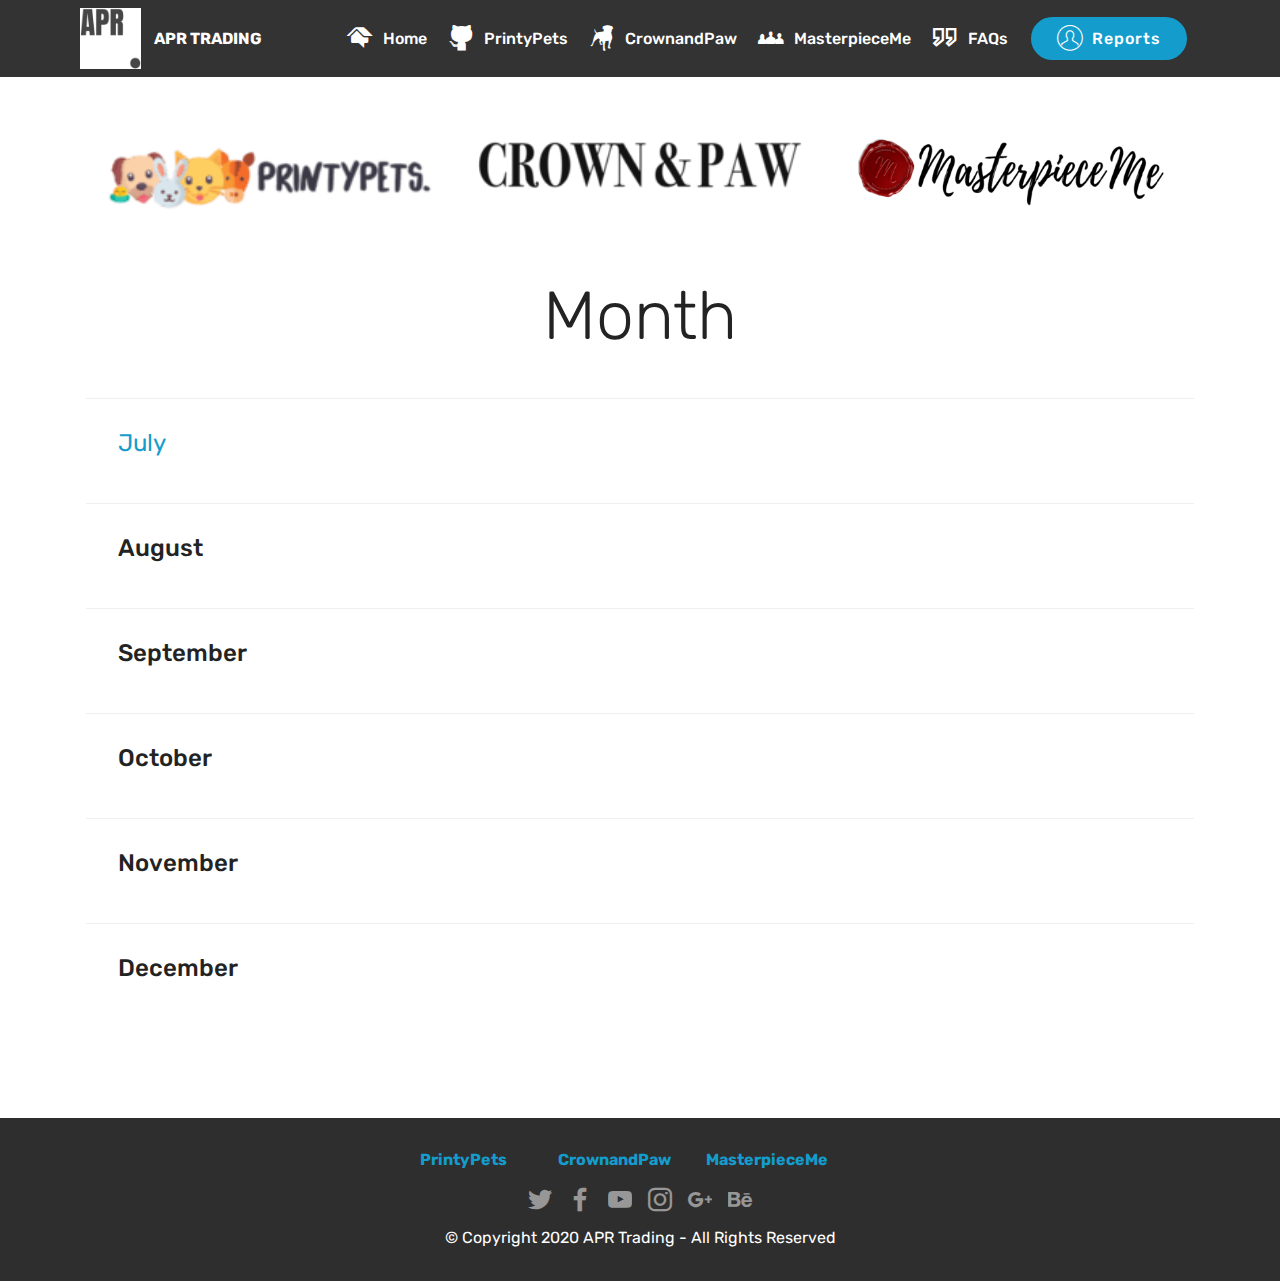
==== page1.html @ ac879508 "create github pages" ====
<!DOCTYPE html>
<html  >
<head>
  <!-- Site made with Mobirise Website Builder v4.12.4, https://mobirise.com -->
  <meta charset="UTF-8">
  <meta http-equiv="X-UA-Compatible" content="IE=edge">
  <meta name="generator" content="Mobirise v4.12.4, mobirise.com">
  <meta name="viewport" content="width=device-width, initial-scale=1, minimum-scale=1">
  <link rel="shortcut icon" href="assets/images/untitled-1.png" type="image/x-icon">
  <meta name="description" content="Web Builder Description">
  
  
  <title>Reports</title>
  <link rel="stylesheet" href="assets/web/assets/mobirise-icons2/mobirise2.css">
  <link rel="stylesheet" href="assets/web/assets/mobirise-icons/mobirise-icons.css">
  <link rel="stylesheet" href="assets/bootstrap/css/bootstrap.min.css">
  <link rel="stylesheet" href="assets/bootstrap/css/bootstrap-grid.min.css">
  <link rel="stylesheet" href="assets/bootstrap/css/bootstrap-reboot.min.css">
  <link rel="stylesheet" href="assets/tether/tether.min.css">
  <link rel="stylesheet" href="assets/dropdown/css/style.css">
  <link rel="stylesheet" href="assets/socicon/css/styles.css">
  <link rel="stylesheet" href="assets/theme/css/style.css">
  <link rel="preload" as="style" href="assets/mobirise/css/mbr-additional.css"><link rel="stylesheet" href="assets/mobirise/css/mbr-additional.css" type="text/css">
  
  
  
</head>
<body>
  <section class="menu cid-s3p13kbzwV" once="menu" id="menu1-j">

    

    <nav class="navbar navbar-expand beta-menu navbar-dropdown align-items-center navbar-fixed-top navbar-toggleable-sm">
        <button class="navbar-toggler navbar-toggler-right" type="button" data-toggle="collapse" data-target="#navbarSupportedContent" aria-controls="navbarSupportedContent" aria-expanded="false" aria-label="Toggle navigation">
            <div class="hamburger">
                <span></span>
                <span></span>
                <span></span>
                <span></span>
            </div>
        </button>
        <div class="menu-logo">
            <div class="navbar-brand">
                <span class="navbar-logo">
                    <a href="https://mobirise.co">
                         <img src="assets/images/untitled-1.png" alt="Mobirise" title="" style="height: 3.8rem;">
                    </a>
                </span>
                <span class="navbar-caption-wrap"><a class="navbar-caption text-white display-4" href="https://mobirise.co">
                        APR TRADING</a></span>
            </div>
        </div>
        <div class="collapse navbar-collapse" id="navbarSupportedContent">
            <ul class="navbar-nav nav-dropdown" data-app-modern-menu="true"><li class="nav-item">
                    <a class="nav-link link text-white display-4" href="index.html"><span class="socicon socicon-homeadvisor mbr-iconfont mbr-iconfont-btn"></span>
                        
                        Home</a>
                </li>
                <li class="nav-item">
                    <a class="nav-link link text-white display-4" href="page6.html"><span class="socicon socicon-github mbr-iconfont mbr-iconfont-btn"></span>
                        
                        PrintyPets</a>
                </li><li class="nav-item"><a class="nav-link link text-white display-4" href="page4.html"><span class="socicon socicon-zynga mbr-iconfont mbr-iconfont-btn"></span>
                        
                        CrownandPaw</a></li><li class="nav-item"><a class="nav-link link text-white display-4" href="page5.html"><span class="socicon socicon-stayfriends mbr-iconfont mbr-iconfont-btn"></span>
                        
                        MasterpieceMe</a></li><li class="nav-item"><a class="nav-link link text-white display-4" href="page8.html"><span class="mobi-mbri mobi-mbri-quote-right mbr-iconfont mbr-iconfont-btn"></span>
                        
                        FAQs</a></li></ul>
            <div class="navbar-buttons mbr-section-btn"><a class="btn btn-sm btn-primary display-4" href="page1.html"><span class="mbri-user mbr-iconfont mbr-iconfont-btn"></span>
                    
                    Reports</a></div>
        </div>
    </nav>
</section>

<section class="engine"><a href="https://mobirise.info/m">free website design templates</a></section><section class="features3 cid-s3rMZMT5Ge" id="features3-p">

    

    
    <div class="container">
        <div class="media-container-row">
            <div class="card p-3 col-12 col-md-6 col-lg-4">
                <div class="card-wrapper">
                    <div class="card-img">
                        <img src="assets/images/1200-x-300-printy-pets-logo-210x-210x53.png" alt="Mobirise" title="">
                    </div>
                    <div class="card-box">
                        
                        
                    </div>
                    
                </div>
            </div>

            <div class="card p-3 col-12 col-md-6 col-lg-4">
                <div class="card-wrapper">
                    <div class="card-img">
                        <img src="assets/images/crown-and-paw-logo-2-250x-249x41.png" alt="Mobirise" title="">
                    </div>
                    <div class="card-box">
                        
                        
                    </div>
                    
                </div>
            </div>

            <div class="card p-3 col-12 col-md-6 col-lg-4">
                <div class="card-wrapper">
                    <div class="card-img">
                        <img src="assets/images/masterpiece-me-wax-logo-cropped-500x-500x106.png" alt="Mobirise" title="">
                    </div>
                    <div class="card-box">
                        
                        
                    </div>
                    
                </div>
            </div>

            
        </div>
    </div>
</section>

<section class="services5 cid-s5TTHL6FAN" id="services5-2u">
    <!---->
    
    <!---->
    <!--Overlay-->
    
    <!--Container-->
    <div class="container">
        <div class="row">
            <!--Titles-->
            <div class="title pb-5 col-12">
                <h2 class="align-left mbr-fonts-style m-0 display-1">
                    Month</h2>
                
            </div>
            <!--Card-1-->
            <div class="card px-3 col-12">
                <div class="card-wrapper media-container-row media-container-row">
                    <div class="card-box">
                        <div class="top-line pb-3">
                            <h4 class="card-title mbr-fonts-style display-5">
                                <a href="page7.html">July</a></h4>
                            <p class="mbr-text cost mbr-fonts-style m-0 display-5"></p>
                        </div>
                        <div class="bottom-line">
                            
                        </div>
                    </div>
                </div>
            </div>
            <!--Card-2-->
            <div class="card px-3 col-12">
                <div class="card-wrapper media-container-row media-container-row">
                    <div class="card-box">
                        <div class="top-line pb-3">
                            <h4 class="card-title mbr-fonts-style display-5">
                                August</h4>
                            <p class="mbr-text cost mbr-fonts-style m-0 display-5"></p>
                        </div>
                        <div class="bottom-line">
                            
                        </div>
                    </div>
                </div>
            </div>
            <!--Card-3-->
            <div class="card px-3 col-12">
                <div class="card-wrapper media-container-row media-container-row">
                    <div class="card-box">
                        <div class="top-line pb-3">
                            <h4 class="card-title mbr-fonts-style display-5">
                                September</h4>
                            <p class="mbr-text cost mbr-fonts-style m-0 display-5"></p>
                        </div>
                        <div class="bottom-line">
                            
                        </div>
                    </div>
                </div>
            </div>
            <!--Card-4-->
            <div class="card px-3 col-12">
                <div class="card-wrapper media-container-row media-container-row">
                    <div class="card-box">
                        <div class="top-line pb-3">
                            <h4 class="card-title mbr-fonts-style display-5">
                                October</h4>
                            <p class="mbr-text cost mbr-fonts-style m-0 display-5"></p>
                        </div>
                        <div class="bottom-line">
                            
                        </div>
                    </div>
                </div>
            </div>
            <!--Card-5-->
            <div class="card px-3 col-12">
                <div class="card-wrapper media-container-row media-container-row">
                    <div class="card-box">
                        <div class="top-line pb-3">
                            <h4 class="card-title mbr-fonts-style display-5">
                                November</h4>
                            <p class="mbr-text cost mbr-fonts-style m-0 display-5"></p>
                        </div>
                        <div class="bottom-line">
                            
                        </div>
                    </div>
                </div>
            </div>
            <!--Card-6-->
            <div class="card px-3 col-12">
                <div class="card-wrapper media-container-row media-container-row">
                    <div class="card-box">
                        <div class="top-line pb-3">
                            <h4 class="card-title mbr-fonts-style display-5">
                                December</h4>
                            <p class="mbr-text cost mbr-fonts-style m-0 display-5"></p>
                        </div>
                        <div class="bottom-line">
                            
                        </div>
                    </div>
                </div>
            </div>
            <!--Card-7-->
            
            <!--Card-8-->
            
            <!--Card-9-->
            
            <!--Card-10-->
            
            <!--Card-11-->
            
            <!--Card-12-->
            
        </div>
    </div>
</section>

<section once="footers" class="cid-s3rVbQhIAr" id="footer7-1a">

    

    

    <div class="container">
        <div class="media-container-row align-center mbr-white">
            <div class="row row-links">
                <ul class="foot-menu">
                    
                    
                    
                    
                    
                <li class="foot-menu-item mbr-fonts-style display-7">
                        <a class="mbr-bold text-primary" href="http://www.printypets.com" target="_blank">PrintyPets&nbsp;</a> &nbsp; &nbsp; &nbsp; &nbsp; &nbsp; &nbsp;<a href="http://www.crownandpw.com" target="_blank"><strong>CrownandPaw&nbsp;</strong></a></li><li class="foot-menu-item mbr-fonts-style display-7"><a href="http://www.crownandhand.com" target="_blank"><strong>MasterpieceMe</strong></a></li><li class="foot-menu-item mbr-fonts-style display-7"><br></li></ul>
            </div>
            <div class="row social-row">
                <div class="social-list align-right pb-2">
                    
                    
                    
                    
                    
                    
                <div class="soc-item">
                        <a href="https://twitter.com/mobirise" target="_blank">
                            <span class="socicon-twitter socicon mbr-iconfont mbr-iconfont-social"></span>
                        </a>
                    </div><div class="soc-item">
                        <a href="https://www.facebook.com/pages/Mobirise/1616226671953247" target="_blank">
                            <span class="socicon-facebook socicon mbr-iconfont mbr-iconfont-social"></span>
                        </a>
                    </div><div class="soc-item">
                        <a href="https://www.youtube.com/c/mobirise" target="_blank">
                            <span class="socicon-youtube socicon mbr-iconfont mbr-iconfont-social"></span>
                        </a>
                    </div><div class="soc-item">
                        <a href="https://instagram.com/mobirise" target="_blank">
                            <span class="socicon-instagram socicon mbr-iconfont mbr-iconfont-social"></span>
                        </a>
                    </div><div class="soc-item">
                        <a href="https://plus.google.com/u/0/+Mobirise" target="_blank">
                            <span class="socicon-googleplus socicon mbr-iconfont mbr-iconfont-social"></span>
                        </a>
                    </div><div class="soc-item">
                        <a href="https://www.behance.net/Mobirise" target="_blank">
                            <span class="socicon-behance socicon mbr-iconfont mbr-iconfont-social"></span>
                        </a>
                    </div></div>
            </div>
            <div class="row row-copirayt">
                <p class="mbr-text mb-0 mbr-fonts-style mbr-white align-center display-7">
                    © Copyright 2020 APR Trading - All Rights Reserved
                </p>
            </div>
        </div>
    </div>
</section>


  <script src="assets/web/assets/jquery/jquery.min.js"></script>
  <script src="assets/popper/popper.min.js"></script>
  <script src="assets/bootstrap/js/bootstrap.min.js"></script>
  <script src="assets/tether/tether.min.js"></script>
  <script src="assets/dropdown/js/nav-dropdown.js"></script>
  <script src="assets/dropdown/js/navbar-dropdown.js"></script>
  <script src="assets/touchswipe/jquery.touch-swipe.min.js"></script>
  <script src="assets/smoothscroll/smooth-scroll.js"></script>
  <script src="assets/theme/js/script.js"></script>
  
  
</body>
</html>
---- assets/web/assets/mobirise-icons2/mobirise2.css ----
@font-face {
  font-family: 'Moririse2';
  font-display: swap;
  src:  url('mobirise2.eot?f2bix4');
  src:  url('mobirise2.eot?f2bix4#iefix') format('embedded-opentype'),
    url('mobirise2.ttf?f2bix4') format('truetype'),
    url('mobirise2.woff?f2bix4') format('woff'),
    url('mobirise2.svg?f2bix4#mobirise2') format('svg');
  font-weight: normal;
  font-style: normal;
}

[class^="mobi-"], [class*=" mobi-"] {
  /* use !important to prevent issues with browser extensions that change fonts */
  font-family: 'Moririse2' !important;
  speak: none;
  font-style: normal;
  font-weight: normal;
  font-variant: normal;
  text-transform: none;
  line-height: 1;

  /* Better Font Rendering =========== */
  -webkit-font-smoothing: antialiased;
  -moz-osx-font-smoothing: grayscale;
}

.mobi-mbri-add-submenu:before {
  content: "\e900";
}
.mobi-mbri-alert:before {
  content: "\e901";
}
.mobi-mbri-align-center:before {
  content: "\e902";
}
.mobi-mbri-align-justify:before {
  content: "\e903";
}
.mobi-mbri-align-left:before {
  content: "\e904";
}
.mobi-mbri-align-right:before {
  content: "\e905";
}
.mobi-mbri-android:before {
  content: "\e906";
}
.mobi-mbri-apple:before {
  content: "\e907";
}
.mobi-mbri-arrow-down:before {
  content: "\e908";
}
.mobi-mbri-arrow-next:before {
  content: "\e909";
}
.mobi-mbri-arrow-prev:before {
  content: "\e90a";
}
.mobi-mbri-arrow-up:before {
  content: "\e90b";
}
.mobi-mbri-bold:before {
  content: "\e90c";
}
.mobi-mbri-bookmark:before {
  content: "\e90d";
}
.mobi-mbri-bootstrap:before {
  content: "\e90e";
}
.mobi-mbri-briefcase:before {
  content: "\e90f";
}
.mobi-mbri-browse:before {
  content: "\e910";
}
.mobi-mbri-bulleted-list:before {
  content: "\e911";
}
.mobi-mbri-calendar:before {
  content: "\e912";
}
.mobi-mbri-camera:before {
  content: "\e913";
}
.mobi-mbri-cart-add:before {
  content: "\e914";
}
.mobi-mbri-cart-full:before {
  content: "\e915";
}
.mobi-mbri-cash:before {
  content: "\e916";
}
.mobi-mbri-change-style:before {
  content: "\e917";
}
.mobi-mbri-chat:before {
  content: "\e918";
}
.mobi-mbri-clock:before {
  content: "\e919";
}
.mobi-mbri-close:before {
  content: "\e91a";
}
.mobi-mbri-cloud:before {
  content: "\e91b";
}
.mobi-mbri-code:before {
  content: "\e91c";
}
.mobi-mbri-contact-form:before {
  content: "\e91d";
}
.mobi-mbri-credit-card:before {
  content: "\e91e";
}
.mobi-mbri-cursor-click:before {
  content: "\e91f";
}
.mobi-mbri-cust-feedback:before {
  content: "\e920";
}
.mobi-mbri-database:before {
  content: "\e921";
}
.mobi-mbri-delivery:before {
  content: "\e922";
}
.mobi-mbri-desktop:before {
  content: "\e923";
}
.mobi-mbri-devices:before {
  content: "\e924";
}
.mobi-mbri-down:before {
  content: "\e925";
}
.mobi-mbri-download-2:before {
  content: "\e926";
}
.mobi-mbri-download:before {
  content: "\e927";
}
.mobi-mbri-drag-n-drop-2:before {
  content: "\e928";
}
.mobi-mbri-drag-n-drop:before {
  content: "\e929";
}
.mobi-mbri-edit-2:before {
  content: "\e92a";
}
.mobi-mbri-edit:before {
  content: "\e92b";
}
.mobi-mbri-error:before {
  content: "\e92c";
}
.mobi-mbri-extension:before {
  content: "\e92d";
}
.mobi-mbri-features:before {
  content: "\e92e";
}
.mobi-mbri-file:before {
  content: "\e92f";
}
.mobi-mbri-flag:before {
  content: "\e930";
}
.mobi-mbri-folder:before {
  content: "\e931";
}
.mobi-mbri-gift:before {
  content: "\e932";
}
.mobi-mbri-github:before {
  content: "\e933";
}
.mobi-mbri-globe-2:before {
  content: "\e934";
}
.mobi-mbri-globe:before {
  content: "\e935";
}
.mobi-mbri-growing-chart:before {
  content: "\e936";
}
.mobi-mbri-hearth:before {
  content: "\e937";
}
.mobi-mbri-help:before {
  content: "\e938";
}
.mobi-mbri-home:before {
  content: "\e939";
}
.mobi-mbri-hot-cup:before {
  content: "\e93a";
}
.mobi-mbri-idea:before {
  content: "\e93b";
}
.mobi-mbri-image-gallery:before {
  content: "\e93c";
}
.mobi-mbri-image-slider:before {
  content: "\e93d";
}
.mobi-mbri-info:before {
  content: "\e93e";
}
.mobi-mbri-italic:before {
  content: "\e93f";
}
.mobi-mbri-key:before {
  content: "\e940";
}
.mobi-mbri-laptop:before {
  content: "\e941";
}
.mobi-mbri-layers:before {
  content: "\e942";
}
.mobi-mbri-left-right:before {
  content: "\e943";
}
.mobi-mbri-left:before {
  content: "\e944";
}
.mobi-mbri-letter:before {
  content: "\e945";
}
.mobi-mbri-like:before {
  content: "\e946";
}
.mobi-mbri-link:before {
  content: "\e947";
}
.mobi-mbri-lock:before {
  content: "\e948";
}
.mobi-mbri-login:before {
  content: "\e949";
}
.mobi-mbri-logout:before {
  content: "\e94a";
}
.mobi-mbri-magic-stick:before {
  content: "\e94b";
}
.mobi-mbri-map-pin:before {
  content: "\e94c";
}
.mobi-mbri-menu:before {
  content: "\e94d";
}
.mobi-mbri-mobile-2:before {
  content: "\e94e";
}
.mobi-mbri-mobile-horizontal:before {
  content: "\e94f";
}
.mobi-mbri-mobile:before {
  content: "\e950";
}
.mobi-mbri-mobirise:before {
  content: "\e951";
}
.mobi-mbri-more-horizontal:before {
  content: "\e952";
}
.mobi-mbri-more-vertical:before {
  content: "\e953";
}
.mobi-mbri-music:before {
  content: "\e954";
}
.mobi-mbri-new-file:before {
  content: "\e955";
}
.mobi-mbri-numbered-list:before {
  content: "\e956";
}
.mobi-mbri-opened-folder:before {
  content: "\e957";
}
.mobi-mbri-pages:before {
  content: "\e958";
}
.mobi-mbri-paper-plane:before {
  content: "\e959";
}
.mobi-mbri-paperclip:before {
  content: "\e95a";
}
.mobi-mbri-phone:before {
  content: "\e95b";
}
.mobi-mbri-photo:before {
  content: "\e95c";
}
.mobi-mbri-photos:before {
  content: "\e95d";
}
.mobi-mbri-pin:before {
  content: "\e95e";
}
.mobi-mbri-play:before {
  content: "\e95f";
}
.mobi-mbri-plus:before {
  content: "\e960";
}
.mobi-mbri-preview:before {
  content: "\e961";
}
.mobi-mbri-print:before {
  content: "\e962";
}
.mobi-mbri-protect:before {
  content: "\e963";
}
.mobi-mbri-question:before {
  content: "\e964";
}
.mobi-mbri-quote-left:before {
  content: "\e965";
}
.mobi-mbri-quote-right:before {
  content: "\e966";
}
.mobi-mbri-redo:before {
  content: "\e967";
}
.mobi-mbri-refresh:before {
  content: "\e968";
}
.mobi-mbri-responsive-2:before {
  content: "\e969";
}
.mobi-mbri-responsive:before {
  content: "\e96a";
}
.mobi-mbri-right:before {
  content: "\e96b";
}
.mobi-mbri-rocket:before {
  content: "\e96c";
}
.mobi-mbri-sad-face:before {
  content: "\e96d";
}
.mobi-mbri-sale:before {
  content: "\e96e";
}
.mobi-mbri-save:before {
  content: "\e96f";
}
.mobi-mbri-search:before {
  content: "\e970";
}
.mobi-mbri-setting-2:before {
  content: "\e971";
}
.mobi-mbri-setting-3:before {
  content: "\e972";
}
.mobi-mbri-setting:before {
  content: "\e973";
}
.mobi-mbri-share:before {
  content: "\e974";
}
.mobi-mbri-shopping-bag:before {
  content: "\e975";
}
.mobi-mbri-shopping-basket:before {
  content: "\e976";
}
.mobi-mbri-shopping-cart:before {
  content: "\e977";
}
.mobi-mbri-sites:before {
  content: "\e978";
}
.mobi-mbri-smile-face:before {
  content: "\e979";
}
.mobi-mbri-speed:before {
  content: "\e97a";
}
.mobi-mbri-star:before {
  content: "\e97b";
}
.mobi-mbri-success:before {
  content: "\e97c";
}
.mobi-mbri-sun:before {
  content: "\e97d";
}
.mobi-mbri-sun2:before {
  content: "\e97e";
}
.mobi-mbri-tablet-vertical:before {
  content: "\e97f";
}
.mobi-mbri-tablet:before {
  content: "\e980";
}
.mobi-mbri-target:before {
  content: "\e981";
}
.mobi-mbri-timer:before {
  content: "\e982";
}
.mobi-mbri-to-ftp:before {
  content: "\e983";
}
.mobi-mbri-to-local-drive:before {
  content: "\e984";
}
.mobi-mbri-touch-swipe:before {
  content: "\e985";
}
.mobi-mbri-touch:before {
  content: "\e986";
}
.mobi-mbri-trash:before {
  content: "\e987";
}
.mobi-mbri-underline:before {
  content: "\e988";
}
.mobi-mbri-undo:before {
  content: "\e989";
}
.mobi-mbri-unlink:before {
  content: "\e98a";
}
.mobi-mbri-unlock:before {
  content: "\e98b";
}
.mobi-mbri-up-down:before {
  content: "\e98c";
}
.mobi-mbri-up:before {
  content: "\e98d";
}
.mobi-mbri-update:before {
  content: "\e98e";
}
.mobi-mbri-upload-2:before {
  content: "\e98f";
}
.mobi-mbri-upload:before {
  content: "\e990";
}
.mobi-mbri-user-2:before {
  content: "\e991";
}
.mobi-mbri-user:before {
  content: "\e992";
}
.mobi-mbri-users:before {
  content: "\e993";
}
.mobi-mbri-video-play:before {
  content: "\e994";
}
.mobi-mbri-video:before {
  content: "\e995";
}
.mobi-mbri-watch:before {
  content: "\e996";
}
.mobi-mbri-website-theme-2:before {
  content: "\e997";
}
.mobi-mbri-website-theme:before {
  content: "\e998";
}
.mobi-mbri-wifi:before {
  content: "\e999";
}
.mobi-mbri-windows:before {
  content: "\e99a";
}
.mobi-mbri-zoom-in:before {
  content: "\e99b";
}
.mobi-mbri-zoom-out:before {
  content: "\e99c";
}
---- assets/web/assets/mobirise-icons/mobirise-icons.css ----
@font-face {
  font-family: 'MobiriseIcons';
  src:  url('mobirise-icons.eot?spat4u');
  src:  url('mobirise-icons.eot?spat4u#iefix') format('embedded-opentype'),
    url('mobirise-icons.ttf?spat4u') format('truetype'),
    url('mobirise-icons.woff?spat4u') format('woff'),
    url('mobirise-icons.svg?spat4u#MobiriseIcons') format('svg');
  font-weight: normal;
  font-style: normal;
  font-display: swap;
}

[class^="mbri-"], [class*=" mbri-"] {
  /* use !important to prevent issues with browser extensions that change fonts */
  font-family: MobiriseIcons !important;
  speak: none;
  font-style: normal;
  font-weight: normal;
  font-variant: normal;
  text-transform: none;
  line-height: 1;

  /* Better Font Rendering =========== */
  -webkit-font-smoothing: antialiased;
  -moz-osx-font-smoothing: grayscale;
}

.mbri-add-submenu:before {
  content: "\e900";
}
.mbri-alert:before {
  content: "\e901";
}
.mbri-align-center:before {
  content: "\e902";
}
.mbri-align-justify:before {
  content: "\e903";
}
.mbri-align-left:before {
  content: "\e904";
}
.mbri-align-right:before {
  content: "\e905";
}
.mbri-android:before {
  content: "\e906";
}
.mbri-apple:before {
  content: "\e907";
}
.mbri-arrow-down:before {
  content: "\e908";
}
.mbri-arrow-next:before {
  content: "\e909";
}
.mbri-arrow-prev:before {
  content: "\e90a";
}
.mbri-arrow-up:before {
  content: "\e90b";
}
.mbri-bold:before {
  content: "\e90c";
}
.mbri-bookmark:before {
  content: "\e90d";
}
.mbri-bootstrap:before {
  content: "\e90e";
}
.mbri-briefcase:before {
  content: "\e90f";
}
.mbri-browse:before {
  content: "\e910";
}
.mbri-bulleted-list:before {
  content: "\e911";
}
.mbri-calendar:before {
  content: "\e912";
}
.mbri-camera:before {
  content: "\e913";
}
.mbri-cart-add:before {
  content: "\e914";
}
.mbri-cart-full:before {
  content: "\e915";
}
.mbri-cash:before {
  content: "\e916";
}
.mbri-change-style:before {
  content: "\e917";
}
.mbri-chat:before {
  content: "\e918";
}
.mbri-clock:before {
  content: "\e919";
}
.mbri-close:before {
  content: "\e91a";
}
.mbri-cloud:before {
  content: "\e91b";
}
.mbri-code:before {
  content: "\e91c";
}
.mbri-contact-form:before {
  content: "\e91d";
}
.mbri-credit-card:before {
  content: "\e91e";
}
.mbri-cursor-click:before {
  content: "\e91f";
}
.mbri-cust-feedback:before {
  content: "\e920";
}
.mbri-database:before {
  content: "\e921";
}
.mbri-delivery:before {
  content: "\e922";
}
.mbri-desktop:before {
  content: "\e923";
}
.mbri-devices:before {
  content: "\e924";
}
.mbri-down:before {
  content: "\e925";
}
.mbri-download:before {
  content: "\e989";
}
.mbri-drag-n-drop:before {
  content: "\e927";
}
.mbri-drag-n-drop2:before {
  content: "\e928";
}
.mbri-edit:before {
  content: "\e929";
}
.mbri-edit2:before {
  content: "\e92a";
}
.mbri-error:before {
  content: "\e92b";
}
.mbri-extension:before {
  content: "\e92c";
}
.mbri-features:before {
  content: "\e92d";
}
.mbri-file:before {
  content: "\e92e";
}
.mbri-flag:before {
  content: "\e92f";
}
.mbri-folder:before {
  content: "\e930";
}
.mbri-gift:before {
  content: "\e931";
}
.mbri-github:before {
  content: "\e932";
}
.mbri-globe:before {
  content: "\e933";
}
.mbri-globe-2:before {
  content: "\e934";
}
.mbri-growing-chart:before {
  content: "\e935";
}
.mbri-hearth:before {
  content: "\e936";
}
.mbri-help:before {
  content: "\e937";
}
.mbri-home:before {
  content: "\e938";
}
.mbri-hot-cup:before {
  content: "\e939";
}
.mbri-idea:before {
  content: "\e93a";
}
.mbri-image-gallery:before {
  content: "\e93b";
}
.mbri-image-slider:before {
  content: "\e93c";
}
.mbri-info:before {
  content: "\e93d";
}
.mbri-italic:before {
  content: "\e93e";
}
.mbri-key:before {
  content: "\e93f";
}
.mbri-laptop:before {
  content: "\e940";
}
.mbri-layers:before {
  content: "\e941";
}
.mbri-left-right:before {
  content: "\e942";
}
.mbri-left:before {
  content: "\e943";
}
.mbri-letter:before {
  content: "\e944";
}
.mbri-like:before {
  content: "\e945";
}
.mbri-link:before {
  content: "\e946";
}
.mbri-lock:before {
  content: "\e947";
}
.mbri-login:before {
  content: "\e948";
}
.mbri-logout:before {
  content: "\e949";
}
.mbri-magic-stick:before {
  content: "\e94a";
}
.mbri-map-pin:before {
  content: "\e94b";
}
.mbri-menu:before {
  content: "\e94c";
}
.mbri-mobile:before {
  content: "\e94d";
}
.mbri-mobile2:before {
  content: "\e94e";
}
.mbri-mobirise:before {
  content: "\e94f";
}
.mbri-more-horizontal:before {
  content: "\e950";
}
.mbri-more-vertical:before {
  content: "\e951";
}
.mbri-music:before {
  content: "\e952";
}
.mbri-new-file:before {
  content: "\e953";
}
.mbri-numbered-list:before {
  content: "\e954";
}
.mbri-opened-folder:before {
  content: "\e955";
}
.mbri-pages:before {
  content: "\e956";
}
.mbri-paper-plane:before {
  content: "\e957";
}
.mbri-paperclip:before {
  content: "\e958";
}
.mbri-photo:before {
  content: "\e959";
}
.mbri-photos:before {
  content: "\e95a";
}
.mbri-pin:before {
  content: "\e95b";
}
.mbri-play:before {
  content: "\e95c";
}
.mbri-plus:before {
  content: "\e95d";
}
.mbri-preview:before {
  content: "\e95e";
}
.mbri-print:before {
  content: "\e95f";
}
.mbri-protect:before {
  content: "\e960";
}
.mbri-question:before {
  content: "\e961";
}
.mbri-quote-left:before {
  content: "\e962";
}
.mbri-quote-right:before {
  content: "\e963";
}
.mbri-refresh:before {
  content: "\e964";
}
.mbri-responsive:before {
  content: "\e965";
}
.mbri-right:before {
  content: "\e966";
}
.mbri-rocket:before {
  content: "\e967";
}
.mbri-sad-face:before {
  content: "\e968";
}
.mbri-sale:before {
  content: "\e969";
}
.mbri-save:before {
  content: "\e96a";
}
.mbri-search:before {
  content: "\e96b";
}
.mbri-setting:before {
  content: "\e96c";
}
.mbri-setting2:before {
  content: "\e96d";
}
.mbri-setting3:before {
  content: "\e96e";
}
.mbri-share:before {
  content: "\e96f";
}
.mbri-shopping-bag:before {
  content: "\e970";
}
.mbri-shopping-basket:before {
  content: "\e971";
}
.mbri-shopping-cart:before {
  content: "\e972";
}
.mbri-sites:before {
  content: "\e973";
}
.mbri-smile-face:before {
  content: "\e974";
}
.mbri-speed:before {
  content: "\e975";
}
.mbri-star:before {
  content: "\e976";
}
.mbri-success:before {
  content: "\e977";
}
.mbri-sun:before {
  content: "\e978";
}
.mbri-sun2:before {
  content: "\e979";
}
.mbri-tablet:before {
  content: "\e97a";
}
.mbri-tablet-vertical:before {
  content: "\e97b";
}
.mbri-target:before {
  content: "\e97c";
}
.mbri-timer:before {
  content: "\e97d";
}
.mbri-to-ftp:before {
  content: "\e97e";
}
.mbri-to-local-drive:before {
  content: "\e97f";
}
.mbri-touch-swipe:before {
  content: "\e980";
}
.mbri-touch:before {
  content: "\e981";
}
.mbri-trash:before {
  content: "\e982";
}
.mbri-underline:before {
  content: "\e983";
}
.mbri-unlink:before {
  content: "\e984";
}
.mbri-unlock:before {
  content: "\e985";
}
.mbri-up-down:before {
  content: "\e986";
}
.mbri-up:before {
  content: "\e987";
}
.mbri-update:before {
  content: "\e988";
}
.mbri-upload:before {
 content: "\e926"; 
}
.mbri-user:before {
  content: "\e98a";
}
.mbri-user2:before {
  content: "\e98b";
}
.mbri-users:before {
  content: "\e98c";
}
.mbri-video:before {
  content: "\e98d";
}
.mbri-video-play:before {
  content: "\e98e";
}
.mbri-watch:before {
  content: "\e98f";
}
.mbri-website-theme:before {
  content: "\e990";
}
.mbri-wifi:before {
  content: "\e991";
}
.mbri-windows:before {
  content: "\e992";
}
.mbri-zoom-out:before {
  content: "\e993";
}
.mbri-redo:before {
  content: "\e994";
}
.mbri-undo:before {
  content: "\e995";
}
---- assets/dropdown/css/style.css ----
.navbar-dropdown {
  left: 0;
  padding: 0;
  position: absolute;
  right: 0;
  top: 0;
  transition: all 0.45s ease;
  z-index: 1030;
  background: #282828; }
  .navbar-dropdown .navbar-logo {
    margin-right: 0.8rem;
    transition: margin 0.3s ease-in-out;
    vertical-align: middle; }
    .navbar-dropdown .navbar-logo img {
      height: 3.125rem;
      transition: all 0.3s ease-in-out; }
    .navbar-dropdown .navbar-logo.mbr-iconfont {
      font-size: 3.125rem;
      line-height: 3.125rem; }
  .navbar-dropdown .navbar-caption {
    font-weight: 700;
    white-space: normal;
    vertical-align: -4px;
    line-height: 3.125rem !important; }
    .navbar-dropdown .navbar-caption, .navbar-dropdown .navbar-caption:hover {
      color: inherit;
      text-decoration: none; }
  .navbar-dropdown .mbr-iconfont + .navbar-caption {
    vertical-align: -1px; }
  .navbar-dropdown.navbar-fixed-top {
    position: fixed; }
  .navbar-dropdown .navbar-brand span {
    vertical-align: -4px; }
  .navbar-dropdown.bg-color.transparent {
    background: none; }
  .navbar-dropdown.navbar-short .navbar-brand {
    padding: 0.625rem 0; }
    .navbar-dropdown.navbar-short .navbar-brand span {
      vertical-align: -1px; }
  .navbar-dropdown.navbar-short .navbar-caption {
    line-height: 2.375rem !important;
    vertical-align: -2px; }
  .navbar-dropdown.navbar-short .navbar-logo {
    margin-right: 0.5rem; }
    .navbar-dropdown.navbar-short .navbar-logo img {
      height: 2.375rem; }
    .navbar-dropdown.navbar-short .navbar-logo.mbr-iconfont {
      font-size: 2.375rem;
      line-height: 2.375rem; }
  .navbar-dropdown.navbar-short .mbr-table-cell {
    height: 3.625rem; }
  .navbar-dropdown .navbar-close {
    left: 0.6875rem;
    position: fixed;
    top: 0.75rem;
    z-index: 1000; }
  .navbar-dropdown .hamburger-icon {
    content: "";
    display: inline-block;
    vertical-align: middle;
    width: 16px;
    -webkit-box-shadow: 0 -6px 0 1px #282828,0 0 0 1px #282828,0 6px 0 1px #282828;
    -moz-box-shadow: 0 -6px 0 1px #282828,0 0 0 1px #282828,0 6px 0 1px #282828;
    box-shadow: 0 -6px 0 1px #282828,0 0 0 1px #282828,0 6px 0 1px #282828; }

.dropdown-menu .dropdown-toggle[data-toggle="dropdown-submenu"]::after {
  border-bottom: 0.35em solid transparent;
  border-left: 0.35em solid;
  border-right: 0;
  border-top: 0.35em solid transparent;
  margin-left: 0.3rem; }

.dropdown-menu .dropdown-item:focus {
  outline: 0; }

.nav-dropdown {
  font-size: 0.75rem;
  font-weight: 500;
  height: auto !important; }
  .nav-dropdown .nav-btn {
    padding-left: 1rem; }
  .nav-dropdown .link {
    margin: .667em 1.667em;
    font-weight: 500;
    padding: 0;
    transition: color .2s ease-in-out; }
    .nav-dropdown .link.dropdown-toggle {
      margin-right: 2.583em; }
      .nav-dropdown .link.dropdown-toggle::after {
        margin-left: .25rem;
        border-top: 0.35em solid;
        border-right: 0.35em solid transparent;
        border-left: 0.35em solid transparent;
        border-bottom: 0; }
      .nav-dropdown .link.dropdown-toggle[aria-expanded="true"] {
        margin: 0;
        padding: 0.667em 3.263em  0.667em 1.667em; }
  .nav-dropdown .link::after,
  .nav-dropdown .dropdown-item::after {
    color: inherit; }
  .nav-dropdown .btn {
    font-size: 0.75rem;
    font-weight: 700;
    letter-spacing: 0;
    margin-bottom: 0;
    padding-left: 1.25rem;
    padding-right: 1.25rem; }
  .nav-dropdown .dropdown-menu {
    border-radius: 0;
    border: 0;
    left: 0;
    margin: 0;
    padding-bottom: 1.25rem;
    padding-top: 1.25rem;
    position: relative; }
  .nav-dropdown .dropdown-submenu {
    margin-left: 0.125rem;
    top: 0; }
  .nav-dropdown .dropdown-item {
    font-weight: 500;
    line-height: 2;
    padding: 0.3846em 4.615em 0.3846em 1.5385em;
    position: relative;
    transition: color .2s ease-in-out, background-color .2s ease-in-out; }
    .nav-dropdown .dropdown-item::after {
      margin-top: -0.3077em;
      position: absolute;
      right: 1.1538em;
      top: 50%; }
    .nav-dropdown .dropdown-item:focus, .nav-dropdown .dropdown-item:hover {
      background: none; }

@media (max-width: 767px) {
  .nav-dropdown.navbar-toggleable-sm {
    bottom: 0;
    display: none;
    left: 0;
    overflow-x: hidden;
    position: fixed;
    top: 0;
    transform: translateX(-100%);
    -ms-transform: translateX(-100%);
    -webkit-transform: translateX(-100%);
    width: 18.75rem;
    z-index: 999; } }
.nav-dropdown.navbar-toggleable-xl {
  bottom: 0;
  display: none;
  left: 0;
  overflow-x: hidden;
  position: fixed;
  top: 0;
  transform: translateX(-100%);
  -ms-transform: translateX(-100%);
  -webkit-transform: translateX(-100%);
  width: 18.75rem;
  z-index: 999; }

.nav-dropdown-sm {
  display: block !important;
  overflow-x: hidden;
  overflow: auto;
  padding-top: 3.875rem; }
  .nav-dropdown-sm::after {
    content: "";
    display: block;
    height: 3rem;
    width: 100%; }
  .nav-dropdown-sm.collapse.in ~ .navbar-close {
    display: block !important; }
  .nav-dropdown-sm.collapsing, .nav-dropdown-sm.collapse.in {
    transform: translateX(0);
    -ms-transform: translateX(0);
    -webkit-transform: translateX(0);
    transition: all 0.25s ease-out;
    -webkit-transition: all 0.25s ease-out;
    background: #282828; }
  .nav-dropdown-sm.collapsing[aria-expanded="false"] {
    transform: translateX(-100%);
    -ms-transform: translateX(-100%);
    -webkit-transform: translateX(-100%); }
  .nav-dropdown-sm .nav-item {
    display: block;
    margin-left: 0 !important;
    padding-left: 0; }
  .nav-dropdown-sm .link,
  .nav-dropdown-sm .dropdown-item {
    border-top: 1px dotted rgba(255, 255, 255, 0.1);
    font-size: 0.8125rem;
    line-height: 1.6;
    margin: 0 !important;
    padding: 0.875rem 2.4rem 0.875rem 1.5625rem !important;
    position: relative;
    white-space: normal; }
    .nav-dropdown-sm .link:focus, .nav-dropdown-sm .link:hover,
    .nav-dropdown-sm .dropdown-item:focus,
    .nav-dropdown-sm .dropdown-item:hover {
      background: rgba(0, 0, 0, 0.2) !important;
      color: #c0a375; }
  .nav-dropdown-sm .nav-btn {
    position: relative;
    padding: 1.5625rem 1.5625rem 0 1.5625rem; }
    .nav-dropdown-sm .nav-btn::before {
      border-top: 1px dotted rgba(255, 255, 255, 0.1);
      content: "";
      left: 0;
      position: absolute;
      top: 0;
      width: 100%; }
    .nav-dropdown-sm .nav-btn + .nav-btn {
      padding-top: 0.625rem; }
      .nav-dropdown-sm .nav-btn + .nav-btn::before {
        display: none; }
  .nav-dropdown-sm .btn {
    padding: 0.625rem 0; }
  .nav-dropdown-sm .dropdown-toggle[data-toggle="dropdown-submenu"]::after {
    margin-left: .25rem;
    border-top: 0.35em solid;
    border-right: 0.35em solid transparent;
    border-left: 0.35em solid transparent;
    border-bottom: 0; }
  .nav-dropdown-sm .dropdown-toggle[data-toggle="dropdown-submenu"][aria-expanded="true"]::after {
    border-top: 0;
    border-right: 0.35em solid transparent;
    border-left: 0.35em solid transparent;
    border-bottom: 0.35em solid; }
  .nav-dropdown-sm .dropdown-menu {
    margin: 0;
    padding: 0;
    position: relative;
    top: 0;
    left: 0;
    width: 100%;
    border: 0;
    float: none;
    border-radius: 0;
    background: none; }
  .nav-dropdown-sm .dropdown-submenu {
    left: 100%;
    margin-left: 0.125rem;
    margin-top: -1.25rem;
    top: 0; }

.navbar-toggleable-sm .nav-dropdown .dropdown-menu {
  position: absolute; }

.navbar-toggleable-sm .nav-dropdown .dropdown-submenu {
  left: 100%;
  margin-left: 0.125rem;
  margin-top: -1.25rem;
  top: 0; }

.navbar-toggleable-sm.opened .nav-dropdown .dropdown-menu {
  position: relative; }

.navbar-toggleable-sm.opened .nav-dropdown .dropdown-submenu {
  left: 0;
  margin-left: 00rem;
  margin-top: 0rem;
  top: 0; }

.is-builder .nav-dropdown.collapsing {
  transition: none !important; }

/*# sourceMappingURL=style.css.map */
---- assets/socicon/css/styles.css ----
@charset "UTF-8";

@font-face {
  font-family: 'Socicon';
  src:  url('../fonts/socicon.eot');
  src:  url('../fonts/socicon.eot?#iefix') format('embedded-opentype'),
    url('../fonts/socicon.woff2') format('woff2'),
    url('../fonts/socicon.ttf') format('truetype'),
    url('../fonts/socicon.woff') format('woff'),
    url('../fonts/socicon.svg#socicon') format('svg');
  font-weight: normal;
  font-style: normal;
}

[data-icon]:before {
  font-family: "socicon" !important;
  content: attr(data-icon);
  font-style: normal !important;
  font-weight: normal !important;
  font-variant: normal !important;
  text-transform: none !important;
  speak: none;
  line-height: 1;
  -webkit-font-smoothing: antialiased;
  -moz-osx-font-smoothing: grayscale;
}

[class^="socicon-"], [class*=" socicon-"] {
  /* use !important to prevent issues with browser extensions that change fonts */
  font-family: 'Socicon' !important;
  speak: none;
  font-style: normal;
  font-weight: normal;
  font-variant: normal;
  text-transform: none;
  line-height: 1;

  /* Better Font Rendering =========== */
  -webkit-font-smoothing: antialiased;
  -moz-osx-font-smoothing: grayscale;
}

.socicon-eitaa:before {
  content: "\e97c";
}
.socicon-soroush:before {
  content: "\e97d";
}
.socicon-bale:before {
  content: "\e97e";
}
.socicon-zazzle:before {
  content: "\e97b";
}
.socicon-society6:before {
  content: "\e97a";
}
.socicon-redbubble:before {
  content: "\e979";
}
.socicon-avvo:before {
  content: "\e978";
}
.socicon-stitcher:before {
  content: "\e977";
}
.socicon-googlehangouts:before {
  content: "\e974";
}
.socicon-dlive:before {
  content: "\e975";
}
.socicon-vsco:before {
  content: "\e976";
}
.socicon-flipboard:before {
  content: "\e973";
}
.socicon-ubuntu:before {
  content: "\e958";
}
.socicon-artstation:before {
  content: "\e959";
}
.socicon-invision:before {
  content: "\e95a";
}
.socicon-torial:before {
  content: "\e95b";
}
.socicon-collectorz:before {
  content: "\e95c";
}
.socicon-seenthis:before {
  content: "\e95d";
}
.socicon-googleplaymusic:before {
  content: "\e95e";
}
.socicon-debian:before {
  content: "\e95f";
}
.socicon-filmfreeway:before {
  content: "\e960";
}
.socicon-gnome:before {
  content: "\e961";
}
.socicon-itchio:before {
  content: "\e962";
}
.socicon-jamendo:before {
  content: "\e963";
}
.socicon-mix:before {
  content: "\e964";
}
.socicon-sharepoint:before {
  content: "\e965";
}
.socicon-tinder:before {
  content: "\e966";
}
.socicon-windguru:before {
  content: "\e967";
}
.socicon-cdbaby:before {
  content: "\e968";
}
.socicon-elementaryos:before {
  content: "\e969";
}
.socicon-stage32:before {
  content: "\e96a";
}
.socicon-tiktok:before {
  content: "\e96b";
}
.socicon-gitter:before {
  content: "\e96c";
}
.socicon-letterboxd:before {
  content: "\e96d";
}
.socicon-threema:before {
  content: "\e96e";
}
.socicon-splice:before {
  content: "\e96f";
}
.socicon-metapop:before {
  content: "\e970";
}
.socicon-naver:before {
  content: "\e971";
}
.socicon-remote:before {
  content: "\e972";
}
.socicon-internet:before {
  content: "\e957";
}
.socicon-moddb:before {
  content: "\e94b";
}
.socicon-indiedb:before {
  content: "\e94c";
}
.socicon-traxsource:before {
  content: "\e94d";
}
.socicon-gamefor:before {
  content: "\e94e";
}
.socicon-pixiv:before {
  content: "\e94f";
}
.socicon-myanimelist:before {
  content: "\e950";
}
.socicon-blackberry:before {
  content: "\e951";
}
.socicon-wickr:before {
  content: "\e952";
}
.socicon-spip:before {
  content: "\e953";
}
.socicon-napster:before {
  content: "\e954";
}
.socicon-beatport:before {
  content: "\e955";
}
.socicon-hackerone:before {
  content: "\e956";
}
.socicon-hackernews:before {
  content: "\e946";
}
.socicon-smashwords:before {
  content: "\e947";
}
.socicon-kobo:before {
  content: "\e948";
}
.socicon-bookbub:before {
  content: "\e949";
}
.socicon-mailru:before {
  content: "\e94a";
}
.socicon-gitlab:before {
  content: "\e945";
}
.socicon-instructables:before {
  content: "\e944";
}
.socicon-portfolio:before {
  content: "\e943";
}
.socicon-codered:before {
  content: "\e940";
}
.socicon-origin:before {
  content: "\e941";
}
.socicon-nextdoor:before {
  content: "\e942";
}
.socicon-udemy:before {
  content: "\e93f";
}
.socicon-livemaster:before {
  content: "\e93e";
}
.socicon-crunchbase:before {
  content: "\e93b";
}
.socicon-homefy:before {
  content: "\e93c";
}
.socicon-calendly:before {
  content: "\e93d";
}
.socicon-realtor:before {
  content: "\e90f";
}
.socicon-tidal:before {
  content: "\e910";
}
.socicon-qobuz:before {
  content: "\e911";
}
.socicon-natgeo:before {
  content: "\e912";
}
.socicon-mastodon:before {
  content: "\e913";
}
.socicon-unsplash:before {
  content: "\e914";
}
.socicon-homeadvisor:before {
  content: "\e915";
}
.socicon-angieslist:before {
  content: "\e916";
}
.socicon-codepen:before {
  content: "\e917";
}
.socicon-slack:before {
  content: "\e918";
}
.socicon-openaigym:before {
  content: "\e919";
}
.socicon-logmein:before {
  content: "\e91a";
}
.socicon-fiverr:before {
  content: "\e91b";
}
.socicon-gotomeeting:before {
  content: "\e91c";
}
.socicon-aliexpress:before {
  content: "\e91d";
}
.socicon-guru:before {
  content: "\e91e";
}
.socicon-appstore:before {
  content: "\e91f";
}
.socicon-homes:before {
  content: "\e920";
}
.socicon-zoom:before {
  content: "\e921";
}
.socicon-alibaba:before {
  content: "\e922";
}
.socicon-craigslist:before {
  content: "\e923";
}
.socicon-wix:before {
  content: "\e924";
}
.socicon-redfin:before {
  content: "\e925";
}
.socicon-googlecalendar:before {
  content: "\e926";
}
.socicon-shopify:before {
  content: "\e927";
}
.socicon-freelancer:before {
  content: "\e928";
}
.socicon-seedrs:before {
  content: "\e929";
}
.socicon-bing:before {
  content: "\e92a";
}
.socicon-doodle:before {
  content: "\e92b";
}
.socicon-bonanza:before {
  content: "\e92c";
}
.socicon-squarespace:before {
  content: "\e92d";
}
.socicon-toptal:before {
  content: "\e92e";
}
.socicon-gust:before {
  content: "\e92f";
}
.socicon-ask:before {
  content: "\e930";
}
.socicon-trulia:before {
  content: "\e931";
}
.socicon-loomly:before {
  content: "\e932";
}
.socicon-ghost:before {
  content: "\e933";
}
.socicon-upwork:before {
  content: "\e934";
}
.socicon-fundable:before {
  content: "\e935";
}
.socicon-booking:before {
  content: "\e936";
}
.socicon-googlemaps:before {
  content: "\e937";
}
.socicon-zillow:before {
  content: "\e938";
}
.socicon-niconico:before {
  content: "\e939";
}
.socicon-toneden:before {
  content: "\e93a";
}
.socicon-augment:before {
  content: "\e908";
}
.socicon-bitbucket:before {
  content: "\e909";
}
.socicon-fyuse:before {
  content: "\e90a";
}
.socicon-yt-gaming:before {
  content: "\e90b";
}
.socicon-sketchfab:before {
  content: "\e90c";
}
.socicon-mobcrush:before {
  content: "\e90d";
}
.socicon-microsoft:before {
  content: "\e90e";
}
.socicon-pandora:before {
  content: "\e907";
}
.socicon-messenger:before {
  content: "\e906";
}
.socicon-gamewisp:before {
  content: "\e905";
}
.socicon-bloglovin:before {
  content: "\e904";
}
.socicon-tunein:before {
  content: "\e903";
}
.socicon-gamejolt:before {
  content: "\e901";
}
.socicon-trello:before {
  content: "\e902";
}
.socicon-spreadshirt:before {
  content: "\e900";
}
.socicon-500px:before {
  content: "\e000";
}
.socicon-8tracks:before {
  content: "\e001";
}
.socicon-airbnb:before {
  content: "\e002";
}
.socicon-alliance:before {
  content: "\e003";
}
.socicon-amazon:before {
  content: "\e004";
}
.socicon-amplement:before {
  content: "\e005";
}
.socicon-android:before {
  content: "\e006";
}
.socicon-angellist:before {
  content: "\e007";
}
.socicon-apple:before {
  content: "\e008";
}
.socicon-appnet:before {
  content: "\e009";
}
.socicon-baidu:before {
  content: "\e00a";
}
.socicon-bandcamp:before {
  content: "\e00b";
}
.socicon-battlenet:before {
  content: "\e00c";
}
.socicon-mixer:before {
  content: "\e00d";
}
.socicon-bebee:before {
  content: "\e00e";
}
.socicon-bebo:before {
  content: "\e00f";
}
.socicon-behance:before {
  content: "\e010";
}
.socicon-blizzard:before {
  content: "\e011";
}
.socicon-blogger:before {
  content: "\e012";
}
.socicon-buffer:before {
  content: "\e013";
}
.socicon-chrome:before {
  content: "\e014";
}
.socicon-coderwall:before {
  content: "\e015";
}
.socicon-curse:before {
  content: "\e016";
}
.socicon-dailymotion:before {
  content: "\e017";
}
.socicon-deezer:before {
  content: "\e018";
}
.socicon-delicious:before {
  content: "\e019";
}
.socicon-deviantart:before {
  content: "\e01a";
}
.socicon-diablo:before {
  content: "\e01b";
}
.socicon-digg:before {
  content: "\e01c";
}
.socicon-discord:before {
  content: "\e01d";
}
.socicon-disqus:before {
  content: "\e01e";
}
.socicon-douban:before {
  content: "\e01f";
}
.socicon-draugiem:before {
  content: "\e020";
}
.socicon-dribbble:before {
  content: "\e021";
}
.socicon-drupal:before {
  content: "\e022";
}
.socicon-ebay:before {
  content: "\e023";
}
.socicon-ello:before {
  content: "\e024";
}
.socicon-endomodo:before {
  content: "\e025";
}
.socicon-envato:before {
  content: "\e026";
}
.socicon-etsy:before {
  content: "\e027";
}
.socicon-facebook:before {
  content: "\e028";
}
.socicon-feedburner:before {
  content: "\e029";
}
.socicon-filmweb:before {
  content: "\e02a";
}
.socicon-firefox:before {
  content: "\e02b";
}
.socicon-flattr:before {
  content: "\e02c";
}
.socicon-flickr:before {
  content: "\e02d";
}
.socicon-formulr:before {
  content: "\e02e";
}
.socicon-forrst:before {
  content: "\e02f";
}
.socicon-foursquare:before {
  content: "\e030";
}
.socicon-friendfeed:before {
  content: "\e031";
}
.socicon-github:before {
  content: "\e032";
}
.socicon-goodreads:before {
  content: "\e033";
}
.socicon-google:before {
  content: "\e034";
}
.socicon-googlescholar:before {
  content: "\e035";
}
.socicon-googlegroups:before {
  content: "\e036";
}
.socicon-googlephotos:before {
  content: "\e037";
}
.socicon-googleplus:before {
  content: "\e038";
}
.socicon-grooveshark:before {
  content: "\e039";
}
.socicon-hackerrank:before {
  content: "\e03a";
}
.socicon-hearthstone:before {
  content: "\e03b";
}
.socicon-hellocoton:before {
  content: "\e03c";
}
.socicon-heroes:before {
  content: "\e03d";
}
.socicon-smashcast:before {
  content: "\e03e";
}
.socicon-horde:before {
  content: "\e03f";
}
.socicon-houzz:before {
  content: "\e040";
}
.socicon-icq:before {
  content: "\e041";
}
.socicon-identica:before {
  content: "\e042";
}
.socicon-imdb:before {
  content: "\e043";
}
.socicon-instagram:before {
  content: "\e044";
}
.socicon-issuu:before {
  content: "\e045";
}
.socicon-istock:before {
  content: "\e046";
}
.socicon-itunes:before {
  content: "\e047";
}
.socicon-keybase:before {
  content: "\e048";
}
.socicon-lanyrd:before {
  content: "\e049";
}
.socicon-lastfm:before {
  content: "\e04a";
}
.socicon-line:before {
  content: "\e04b";
}
.socicon-linkedin:before {
  content: "\e04c";
}
.socicon-livejournal:before {
  content: "\e04d";
}
.socicon-lyft:before {
  content: "\e04e";
}
.socicon-macos:before {
  content: "\e04f";
}
.socicon-mail:before {
  content: "\e050";
}
.socicon-medium:before {
  content: "\e051";
}
.socicon-meetup:before {
  content: "\e052";
}
.socicon-mixcloud:before {
  content: "\e053";
}
.socicon-modelmayhem:before {
  content: "\e054";
}
.socicon-mumble:before {
  content: "\e055";
}
.socicon-myspace:before {
  content: "\e056";
}
.socicon-newsvine:before {
  content: "\e057";
}
.socicon-nintendo:before {
  content: "\e058";
}
.socicon-npm:before {
  content: "\e059";
}
.socicon-odnoklassniki:before {
  content: "\e05a";
}
.socicon-openid:before {
  content: "\e05b";
}
.socicon-opera:before {
  content: "\e05c";
}
.socicon-outlook:before {
  content: "\e05d";
}
.socicon-overwatch:before {
  content: "\e05e";
}
.socicon-patreon:before {
  content: "\e05f";
}
.socicon-paypal:before {
  content: "\e060";
}
.socicon-periscope:before {
  content: "\e061";
}
.socicon-persona:before {
  content: "\e062";
}
.socicon-pinterest:before {
  content: "\e063";
}
.socicon-play:before {
  content: "\e064";
}
.socicon-player:before {
  content: "\e065";
}
.socicon-playstation:before {
  content: "\e066";
}
.socicon-pocket:before {
  content: "\e067";
}
.socicon-qq:before {
  content: "\e068";
}
.socicon-quora:before {
  content: "\e069";
}
.socicon-raidcall:before {
  content: "\e06a";
}
.socicon-ravelry:before {
  content: "\e06b";
}
.socicon-reddit:before {
  content: "\e06c";
}
.socicon-renren:before {
  content: "\e06d";
}
.socicon-researchgate:before {
  content: "\e06e";
}
.socicon-residentadvisor:before {
  content: "\e06f";
}
.socicon-reverbnation:before {
  content: "\e070";
}
.socicon-rss:before {
  content: "\e071";
}
.socicon-sharethis:before {
  content: "\e072";
}
.socicon-skype:before {
  content: "\e073";
}
.socicon-slideshare:before {
  content: "\e074";
}
.socicon-smugmug:before {
  content: "\e075";
}
.socicon-snapchat:before {
  content: "\e076";
}
.socicon-songkick:before {
  content: "\e077";
}
.socicon-soundcloud:before {
  content: "\e078";
}
.socicon-spotify:before {
  content: "\e079";
}
.socicon-stackexchange:before {
  content: "\e07a";
}
.socicon-stackoverflow:before {
  content: "\e07b";
}
.socicon-starcraft:before {
  content: "\e07c";
}
.socicon-stayfriends:before {
  content: "\e07d";
}
.socicon-steam:before {
  content: "\e07e";
}
.socicon-storehouse:before {
  content: "\e07f";
}
.socicon-strava:before {
  content: "\e080";
}
.socicon-streamjar:before {
  content: "\e081";
}
.socicon-stumbleupon:before {
  content: "\e082";
}
.socicon-swarm:before {
  content: "\e083";
}
.socicon-teamspeak:before {
  content: "\e084";
}
.socicon-teamviewer:before {
  content: "\e085";
}
.socicon-technorati:before {
  content: "\e086";
}
.socicon-telegram:before {
  content: "\e087";
}
.socicon-tripadvisor:before {
  content: "\e088";
}
.socicon-tripit:before {
  content: "\e089";
}
.socicon-triplej:before {
  content: "\e08a";
}
.socicon-tumblr:before {
  content: "\e08b";
}
.socicon-twitch:before {
  content: "\e08c";
}
.socicon-twitter:before {
  content: "\e08d";
}
.socicon-uber:before {
  content: "\e08e";
}
.socicon-ventrilo:before {
  content: "\e08f";
}
.socicon-viadeo:before {
  content: "\e090";
}
.socicon-viber:before {
  content: "\e091";
}
.socicon-viewbug:before {
  content: "\e092";
}
.socicon-vimeo:before {
  content: "\e093";
}
.socicon-vine:before {
  content: "\e094";
}
.socicon-vkontakte:before {
  content: "\e095";
}
.socicon-warcraft:before {
  content: "\e096";
}
.socicon-wechat:before {
  content: "\e097";
}
.socicon-weibo:before {
  content: "\e098";
}
.socicon-whatsapp:before {
  content: "\e099";
}
.socicon-wikipedia:before {
  content: "\e09a";
}
.socicon-windows:before {
  content: "\e09b";
}
.socicon-wordpress:before {
  content: "\e09c";
}
.socicon-wykop:before {
  content: "\e09d";
}
.socicon-xbox:before {
  content: "\e09e";
}
.socicon-xing:before {
  content: "\e09f";
}
.socicon-yahoo:before {
  content: "\e0a0";
}
.socicon-yammer:before {
  content: "\e0a1";
}
.socicon-yandex:before {
  content: "\e0a2";
}
.socicon-yelp:before {
  content: "\e0a3";
}
.socicon-younow:before {
  content: "\e0a4";
}
.socicon-youtube:before {
  content: "\e0a5";
}
.socicon-zapier:before {
  content: "\e0a6";
}
.socicon-zerply:before {
  content: "\e0a7";
}
.socicon-zomato:before {
  content: "\e0a8";
}
.socicon-zynga:before {
  content: "\e0a9";
}
---- assets/theme/css/style.css ----
/*!
 * Mobirise v4 theme (https://mobirise.com/)
 * Copyright 2017 Mobirise
 */
section {
  background-color: #eeeeee;
}

.form-control:focus {
  box-shadow: none;
}

:focus {
  outline: none;
}

body {
  font-style: normal;
  line-height: 1.5;
}

section,
.container,
.container-fluid {
  position: relative;
  word-wrap: break-word;
}

a.mbr-iconfont:hover {
  text-decoration: none;
}

.article .lead p,
.article .lead ul,
.article .lead ol,
.article .lead pre,
.article .lead blockquote {
  margin-bottom: 0;
}

ul,
ol,
pre,
blockquote {
  margin-bottom: 2.3125rem;
}

pre {
  background: #f4f4f4;
  padding: 10px 24px;
  white-space: pre-wrap;
}

.inactive {
  -webkit-user-select: none;
  -moz-user-select: none;
  -ms-user-select: none;
  user-select: none;
  pointer-events: none;
  -webkit-user-drag: none;
  user-drag: none;
}

.mbr-section__comments .row {
  justify-content: center;
  -webkit-justify-content: center;
}

a {
  font-style: normal;
  font-weight: 400;
  cursor: pointer;
}

a, a:hover {
  text-decoration: none;
}

figure {
  margin-bottom: 0;
}

body {
  color: #232323;
}

h1,
h2,
h3,
h4,
h5,
h6,
.h1,
.h2,
.h3,
.h4,
.h5,
.h6,
.display-1,
.display-2,
.display-3,
.display-4 {
  line-height: 1;
  word-break: break-word;
  word-wrap: break-word;
}

.mbr-section-title {
  font-style: normal;
  line-height: 1.2;
}

.mbr-section-subtitle {
  line-height: 1.3;
}

.mbr-text {
  font-style: normal;
  line-height: 1.6;
}

b,
strong {
  font-weight: bold;
}

blockquote {
  padding: 10px 0 10px 20px;
  position: relative;
  border-left: 2px solid;
  border-color: #ff3366;
}

input:-webkit-autofill, input:-webkit-autofill:hover, input:-webkit-autofill:focus, input:-webkit-autofill:active {
  transition-delay: 9999s;
  transition-property: background-color, color;
}

textarea[type='hidden'] {
  display: none;
}

body {
  position: relative;
}

section {
  background-position: 50% 50%;
  background-repeat: no-repeat;
  background-size: cover;
}

section .mbr-background-video,
section .mbr-background-video-preview {
  position: absolute;
  bottom: 0;
  left: 0;
  right: 0;
  top: 0;
}

.hidden {
  visibility: hidden;
}

.mbr-z-index20 {
  z-index: 20;
}

/*! Base colors */
.mbr-white {
  color: #ffffff;
}

.mbr-black {
  color: #000000;
}

.mbr-bg-white {
  background-color: #ffffff;
}

.mbr-bg-black {
  background-color: #000000;
}

/*! Text-aligns */
.align-left {
  text-align: left;
}

.align-center {
  text-align: center;
}

.align-right {
  text-align: right;
}

@media (max-width: 767px) {
  .align-left,
  .align-center,
  .align-right,
  .mbr-section-btn,
  .mbr-section-title {
    text-align: center;
  }
}

/*! Font-weight  */
.mbr-light {
  font-weight: 300;
}

.mbr-regular {
  font-weight: 400;
}

.mbr-semibold {
  font-weight: 500;
}

.mbr-bold {
  font-weight: 700;
}

/*! Media  */
.media-size-item {
  -moz-flex: 1 1 auto;
  -o-flex: 1 1 auto;
  flex: 1 1 auto;
}

.media-content {
  flex-basis: 100%;
}

.media-container-row {
  display: flex;
  flex-direction: row;
  flex-wrap: wrap;
  justify-content: center;
  align-content: center;
  align-items: start;
}

.media-container-row .media-size-item {
  width: 400px;
}

.media-container-column {
  display: flex;
  flex-direction: column;
  flex-wrap: wrap;
  justify-content: center;
  align-content: center;
  align-items: stretch;
}

.media-container-column > * {
  width: 100%;
}

@media (min-width: 992px) {
  .media-container-row {
    flex-wrap: nowrap;
  }
}

figure {
  overflow: hidden;
}

figure[mbr-media-size] {
  transition: width 0.1s;
}

.mbr-figure img,
.mbr-figure iframe {
  display: block;
  width: 100%;
}

.card {
  background-color: transparent;
  border: none;
}

.card-box {
  width: 100%;
}

.card-img {
  text-align: center;
  flex-shrink: 0;
  -webkit-flex-shrink: 0;
}

.media {
  max-width: 100%;
  margin: 0 auto;
}

.mbr-figure {
  -ms-grid-row-align: center;
  align-self: center;
}

.media-container > div {
  max-width: 100%;
}

.mbr-figure img,
.card-img img {
  width: 100%;
}

@media (max-width: 991px) {
  .media-size-item {
    width: auto !important;
  }
  .media {
    width: auto;
  }
  .mbr-figure {
    width: 100% !important;
  }
}

/*! Buttons */
.btn {
  font-weight: 500;
  border-width: 2px;
  font-style: normal;
  letter-spacing: 1px;
  margin: .4rem .8rem;
  white-space: normal;
  transition: all .3s ease-in-out;
  display: inline-flex;
  align-items: center;
  justify-content: center;
  word-break: break-word;
  -webkit-align-items: center;
  -webkit-justify-content: center;
  display: -webkit-inline-flex;
}

.btn-sm {
  font-weight: 500;
  letter-spacing: 1px;
  transition: all .3s ease-in-out;
}

.btn-md {
  font-weight: 500;
  letter-spacing: 1px;
  margin: .4rem .8rem !important;
  transition: all .3s ease-in-out;
}

.btn-lg {
  font-weight: 500;
  letter-spacing: 1px;
  margin: .4rem .8rem !important;
  transition: all .3s ease-in-out;
}

.mbr-section-btn {
  margin-left: -0.25rem;
  margin-right: -0.25rem;
  font-size: 0;
}

nav .mbr-section-btn {
  margin-left: 0rem;
  margin-right: 0rem;
}

.btn-form {
  border-radius: 0;
}

.btn-form:hover {
  cursor: pointer;
}

/*! Btn icon margin */
.btn .mbr-iconfont,
.btn.btn-sm .mbr-iconfont {
  cursor: pointer;
  margin-right: 0.5rem;
}

.btn.btn-md .mbr-iconfont,
.btn.btn-md .mbr-iconfont {
  margin-right: 0.8rem;
}

.mbr-regular {
  font-weight: 400;
}

.mbr-semibold {
  font-weight: 500;
}

.mbr-bold {
  font-weight: 700;
}

[type='submit'] {
  -webkit-appearance: none;
}

/*! Full-screen */
.mbr-fullscreen .mbr-overlay {
  min-height: 100vh;
}

.mbr-fullscreen {
  display: flex;
  display: -moz-flex;
  display: -ms-flex;
  display: -o-flex;
  align-items: center;
  -webkit-align-items: center;
  min-height: 100vh;
  padding-top: 3rem;
  padding-bottom: 3rem;
}

/*! Map */
.map {
  height: 25rem;
  position: relative;
}

.map iframe {
  width: 100%;
  height: 100%;
}

.mbr-overlay {
  background-color: #000;
  bottom: 0;
  left: 0;
  opacity: .5;
  position: absolute;
  right: 0;
  top: 0;
  z-index: 0;
  pointer-events: none;
}

/* Form */
blockquote {
  font-style: italic;
  padding: 10px 0 10px 20px;
  font-size: 1.09rem;
  position: relative;
  border-width: 3px;
}

.form-control {
  background-color: #f5f5f5;
  box-shadow: none;
  color: #565656;
  line-height: 1.43;
  min-height: 3.5em;
  padding: 1.07em .5em;
}

.form-control, .form-control:focus {
  border: 1px solid #e8e8e8;
}

.form-active .form-control:invalid {
  border-color: red;
}

.form-control-label {
  position: relative;
  cursor: pointer;
  margin-bottom: .357em;
  padding: 0;
}

.alert {
  color: #ffffff;
  border-radius: 0;
  border: 0;
  font-size: .875rem;
  line-height: 1.5;
  margin-bottom: 1.875rem;
  padding: 1.25rem;
  position: relative;
}

.alert.alert-form::after {
  background-color: inherit;
  bottom: -7px;
  content: "";
  display: block;
  height: 14px;
  left: 50%;
  margin-left: -7px;
  position: absolute;
  transform: rotate(45deg);
  width: 14px;
  -webkit-transform: rotate(45deg);
}

.form-asterisk {
  font-family: initial;
  position: absolute;
  top: -2px;
  font-weight: normal;
}

/*! Scroll to top arrow */
#scrollToTop a i:before {
  content: '';
  position: absolute;
  height: 40%;
  top: 25%;
  background: #fff;
  width: 2px;
  left: calc(50% - 1px);
}

#scrollToTop a i:after {
  content: '';
  position: absolute;
  display: block;
  border-top: 2px solid #fff;
  border-right: 2px solid #fff;
  width: 40%;
  height: 40%;
  left: 30%;
  bottom: 30%;
  transform: rotate(135deg);
  -webkit-transform: rotate(135deg);
}

.mbr-arrow-up {
  bottom: 25px;
  right: 90px;
  position: fixed;
  text-align: right;
  z-index: 5000;
  color: #ffffff;
  font-size: 32px;
  transform: rotate(180deg);
  -webkit-transform: rotate(180deg);
}

.mbr-arrow-up a {
  background: rgba(0, 0, 0, 0.2);
  border-radius: 3px;
  color: #fff;
  display: inline-block;
  height: 60px;
  width: 60px;
  outline-style: none !important;
  position: relative;
  text-decoration: none;
  transition: all 0.3s ease-in-out;
  cursor: pointer;
  text-align: center;
}

.mbr-arrow-up a:hover {
  background-color: rgba(0, 0, 0, 0.4);
}

.mbr-arrow-up a i {
  line-height: 60px;
}

.mbr-arrow-up-icon {
  display: block;
  color: #fff;
}

.mbr-arrow-up-icon::before {
  content: '\203a';
  display: inline-block;
  font-family: serif;
  font-size: 32px;
  line-height: 1;
  font-style: normal;
  position: relative;
  top: 6px;
  left: -4px;
  -webkit-transform: rotate(-90deg);
  transform: rotate(-90deg);
}

/*! Arrow Down */
.mbr-arrow {
  position: absolute;
  bottom: 45px;
  left: 50%;
  width: 60px;
  height: 60px;
  cursor: pointer;
  background-color: rgba(80, 80, 80, 0.5);
  border-radius: 50%;
  -webkit-transform: translateX(-50%);
  transform: translateX(-50%);
}

.mbr-arrow > a {
  display: inline-block;
  text-decoration: none;
  outline-style: none;
  -webkit-animation: arrowdown 1.7s ease-in-out infinite;
  animation: arrowdown 1.7s ease-in-out infinite;
}

.mbr-arrow > a > i {
  position: absolute;
  top: -2px;
  left: 15px;
  font-size: 2rem;
}

@keyframes arrowdown {
  0% {
    transform: translateY(0px);
    -webkit-transform: translateY(0px);
  }
  50% {
    transform: translateY(-5px);
    -webkit-transform: translateY(-5px);
  }
  100% {
    transform: translateY(0px);
    -webkit-transform: translateY(0px);
  }
}

@-webkit-keyframes arrowdown {
  0% {
    transform: translateY(0px);
    -webkit-transform: translateY(0px);
  }
  50% {
    transform: translateY(-5px);
    -webkit-transform: translateY(-5px);
  }
  100% {
    transform: translateY(0px);
    -webkit-transform: translateY(0px);
  }
}

@media (max-width: 500px) {
  .mbr-arrow-up {
    left: 50%;
    right: auto;
    transform: translateX(-50%) rotate(180deg);
    -webkit-transform: translateX(-50%) rotate(180deg);
  }
}

/*Gradients animation*/
@keyframes gradient-animation {
  from {
    background-position: 0% 100%;
    -webkit-animation-timing-function: ease-in-out;
            animation-timing-function: ease-in-out;
  }
  to {
    background-position: 100% 0%;
    -webkit-animation-timing-function: ease-in-out;
            animation-timing-function: ease-in-out;
  }
}

@-webkit-keyframes gradient-animation {
  from {
    background-position: 0% 100%;
    -webkit-animation-timing-function: ease-in-out;
            animation-timing-function: ease-in-out;
  }
  to {
    background-position: 100% 0%;
    -webkit-animation-timing-function: ease-in-out;
            animation-timing-function: ease-in-out;
  }
}

.bg-gradient {
  background-size: 200% 200%;
  animation: gradient-animation 5s infinite alternate;
  -webkit-animation: gradient-animation 5s infinite alternate;
}

.menu .navbar-brand {
  display: -webkit-flex;
}

.menu .navbar-brand span {
  display: flex;
  display: -webkit-flex;
}

.menu .navbar-brand .navbar-caption-wrap {
  display: -webkit-flex;
}

.menu .navbar-brand .navbar-logo img {
  display: -webkit-flex;
}

@media (min-width: 768px) and (max-width: 1023px) {
  .menu .navbar-toggleable-sm .navbar-nav {
    display: -ms-flexbox;
  }
}

@media (max-width: 1023px) {
  .menu .navbar-collapse {
    max-height: 93.5vh;
  }
  .menu .navbar-collapse.show {
    overflow: auto;
  }
}

@media (min-width: 1024px) {
  .menu .navbar-nav.nav-dropdown {
    display: -webkit-flex;
  }
  .menu .navbar-toggleable-sm .navbar-collapse {
    display: -webkit-flex !important;
  }
  .menu .collapsed .navbar-collapse {
    max-height: 93.5vh;
  }
  .menu .collapsed .navbar-collapse.show {
    overflow: auto;
  }
}

@media (max-width: 767px) {
  .menu .navbar-collapse {
    max-height: 80vh;
  }
}

/* Others*/
.note-check a[data-value=Rubik] {
  font-style: normal;
}

.mbr-arrow a {
  color: #ffffff;
}

@media (max-width: 767px) {
  .mbr-arrow {
    display: none;
  }
}

.navbar {
  display: -webkit-flex;
  -webkit-flex-wrap: wrap;
  -webkit-align-items: center;
  -webkit-justify-content: space-between;
}

.navbar-collapse {
  -webkit-flex-basis: 100%;
  -webkit-flex-grow: 1;
  -webkit-align-items: center;
}

.nav-dropdown .link {
  padding: 0.667em 1.667em !important;
  margin: 0 !important;
}

.nav {
  display: -webkit-flex;
  -webkit-flex-wrap: wrap;
}

.row {
  display: -webkit-flex;
  -webkit-flex-wrap: wrap;
}

.justify-content-center {
  -webkit-justify-content: center;
}

.form-inline {
  display: -webkit-flex;
  -webkit-align-items: center;
}

.card-wrapper {
  -webkit-flex: 1;
}

.carousel-control {
  z-index: 10;
  display: -webkit-flex;
  -webkit-align-items: center;
  -webkit-justify-content: center;
}

.carousel-controls {
  display: -webkit-flex;
}

.media {
  display: -webkit-flex;
}

.form-group:focus {
  outline: none;
}

.jq-selectbox__select {
  padding: 1.07em 0.5em;
  position: absolute;
  top: 0;
  left: 0;
  width: 100%;
}

.jq-selectbox__dropdown {
  position: absolute;
  top: 100%;
  left: 0 !important;
  width: 100% !important;
}

.jq-selectbox__trigger-arrow {
  -webkit-transform: translateY(-50%);
          transform: translateY(-50%);
}

.jq-selectbox li {
  padding: 1.07em 0.5em;
}

input[type='range'] {
  padding-left: 0 !important;
  padding-right: 0 !important;
}

.modal-dialog,
.modal-content {
  height: 100%;
}

.modal-dialog .carousel-inner {
  height: calc(100vh - 1.75rem);
}

@media (max-width: 575px) {
  .modal-dialog .carousel-inner {
    height: calc(100vh - 1rem);
  }
}

.carousel-item {
  text-align: center;
}

.carousel-item img {
  margin: auto;
}

.navbar-toggler {
  align-self: flex-start;
  padding: 0.25rem 0.75rem;
  font-size: 1.25rem;
  line-height: 1;
  background: transparent;
  border: 1px solid transparent;
  border-radius: 0.25rem;
}

.navbar-toggler:focus,
.navbar-toggler:hover {
  text-decoration: none;
}

.navbar-toggler-icon {
  display: inline-block;
  width: 1.5em;
  height: 1.5em;
  vertical-align: middle;
  content: '';
  background: no-repeat center center;
  background-size: 100% 100%;
}

.navbar-toggler-left {
  position: absolute;
  left: 1rem;
}

.navbar-toggler-right {
  position: absolute;
  right: 1rem;
}

@media (max-width: 575px) {
  .navbar-toggleable .navbar-nav .dropdown-menu {
    position: static;
    float: none;
  }
  .navbar-toggleable > .container {
    padding-right: 0;
    padding-left: 0;
  }
}

@media (min-width: 576px) {
  .navbar-toggleable {
    flex-direction: row;
    flex-wrap: nowrap;
    align-items: center;
  }
  .navbar-toggleable .navbar-nav {
    flex-direction: row;
  }
  .navbar-toggleable .navbar-nav .nav-link {
    padding-right: 0.5rem;
    padding-left: 0.5rem;
  }
  .navbar-toggleable > .container {
    display: flex;
    flex-wrap: nowrap;
    align-items: center;
  }
  .navbar-toggleable .navbar-collapse {
    display: flex !important;
    width: 100%;
  }
  .navbar-toggleable .navbar-toggler {
    display: none;
  }
}

@media (max-width: 767px) {
  .navbar-toggleable-sm .navbar-nav .dropdown-menu {
    position: static;
    float: none;
  }
  .navbar-toggleable-sm > .container {
    padding-right: 0;
    padding-left: 0;
  }
}

@media (min-width: 768px) {
  .navbar-toggleable-sm {
    flex-direction: row;
    flex-wrap: nowrap;
    align-items: center;
  }
  .navbar-toggleable-sm .navbar-nav {
    flex-direction: row;
  }
  .navbar-toggleable-sm .navbar-nav .nav-link {
    padding-right: 0.5rem;
    padding-left: 0.5rem;
  }
  .navbar-toggleable-sm > .container {
    display: flex;
    flex-wrap: nowrap;
    align-items: center;
  }
  .navbar-toggleable-sm .navbar-collapse {
    display: none;
    width: 100%;
  }
  .navbar-toggleable-sm .navbar-toggler {
    display: none;
  }
}

@media (max-width: 1023px) {
  .navbar-toggleable-md .navbar-nav .dropdown-menu {
    position: static;
    float: none;
  }
  .navbar-toggleable-md > .container {
    padding-right: 0;
    padding-left: 0;
  }
}

@media (min-width: 1024px) {
  .navbar-toggleable-md {
    flex-direction: row;
    flex-wrap: nowrap;
    align-items: center;
  }
  .navbar-toggleable-md .navbar-nav {
    flex-direction: row;
  }
  .navbar-toggleable-md .navbar-nav .nav-link {
    padding-right: 0.5rem;
    padding-left: 0.5rem;
  }
  .navbar-toggleable-md > .container {
    display: flex;
    flex-wrap: nowrap;
    align-items: center;
  }
  .navbar-toggleable-md .navbar-collapse {
    display: flex !important;
    width: 100%;
  }
  .navbar-toggleable-md .navbar-toggler {
    display: none;
  }
}

@media (max-width: 1199px) {
  .navbar-toggleable-lg .navbar-nav .dropdown-menu {
    position: static;
    float: none;
  }
  .navbar-toggleable-lg > .container {
    padding-right: 0;
    padding-left: 0;
  }
}

@media (min-width: 1200px) {
  .navbar-toggleable-lg {
    flex-direction: row;
    flex-wrap: nowrap;
    align-items: center;
  }
  .navbar-toggleable-lg .navbar-nav {
    flex-direction: row;
  }
  .navbar-toggleable-lg .navbar-nav .nav-link {
    padding-right: 0.5rem;
    padding-left: 0.5rem;
  }
  .navbar-toggleable-lg > .container {
    display: flex;
    flex-wrap: nowrap;
    align-items: center;
  }
  .navbar-toggleable-lg .navbar-collapse {
    display: flex !important;
    width: 100%;
  }
  .navbar-toggleable-lg .navbar-toggler {
    display: none;
  }
}

.navbar-toggleable-xl {
  flex-direction: row;
  flex-wrap: nowrap;
  align-items: center;
}

.navbar-toggleable-xl .navbar-nav .dropdown-menu {
  position: static;
  float: none;
}

.navbar-toggleable-xl > .container {
  padding-right: 0;
  padding-left: 0;
}

.navbar-toggleable-xl .navbar-nav {
  flex-direction: row;
}

.navbar-toggleable-xl .navbar-nav .nav-link {
  padding-right: 0.5rem;
  padding-left: 0.5rem;
}

.navbar-toggleable-xl > .container {
  display: flex;
  flex-wrap: nowrap;
  align-items: center;
}

.navbar-toggleable-xl .navbar-collapse {
  display: flex !important;
  width: 100%;
}

.navbar-toggleable-xl .navbar-toggler {
  display: none;
}

.card-img {
  width: auto;
}

.menu .navbar.collapsed:not(.beta-menu) {
  flex-direction: column;
}

.carousel-item.active,
.carousel-item-next,
.carousel-item-prev {
  display: flex;
}

.note-air-layout .dropup .dropdown-menu,
.note-air-layout .navbar-fixed-bottom .dropdown .dropdown-menu {
  bottom: initial !important;
}

html,
body {
  height: auto;
  min-height: 100vh;
}

.dropup .dropdown-toggle::after {
  display: none;
}
.engine {
	position: absolute;
	text-indent: -2400px;
	text-align: center;
	padding: 0;
	top: 0;
	left: -2400px;
}
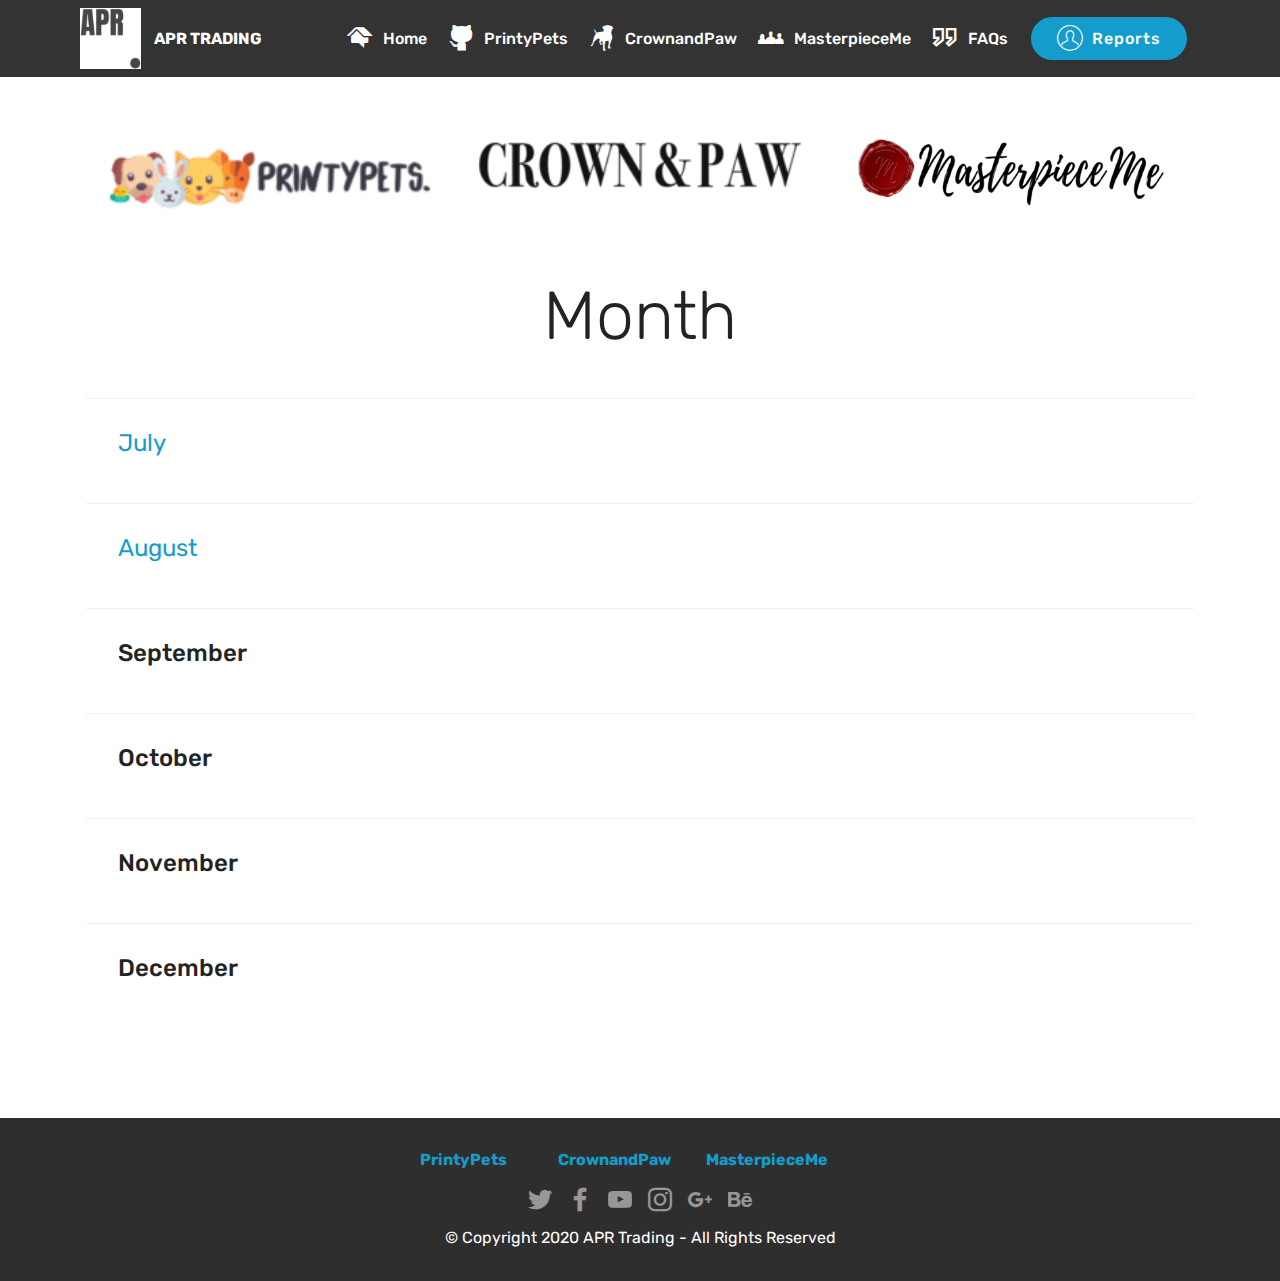
==== commit 36ceaaba: "create github pages" ====
--- a/page1.html
+++ b/page1.html
@@ -74,7 +74,7 @@
     </nav>
 </section>
 
-<section class="engine"><a href="https://mobirise.info/m">free website design templates</a></section><section class="features3 cid-s3rMZMT5Ge" id="features3-p">
+<section class="engine"><a href="https://mobirise.info/w">free html5 templates</a></section><section class="features3 cid-s3rMZMT5Ge" id="features3-p">
 
     
 
@@ -161,7 +161,7 @@
                     <div class="card-box">
                         <div class="top-line pb-3">
                             <h4 class="card-title mbr-fonts-style display-5">
-                                August</h4>
+                                <a href="page9.html">August</a></h4>
                             <p class="mbr-text cost mbr-fonts-style m-0 display-5"></p>
                         </div>
                         <div class="bottom-line">
--- a/assets/mobirise/css/mbr-additional.css
+++ b/assets/mobirise/css/mbr-additional.css
@@ -2854,6 +2854,76 @@
   transition: 0.2s background ease-in-out;
   background: linear-gradient(to left, #554346, #45505b) !important;
 }
+.cid-s6yA7sZbbX {
+  padding-top: 15px;
+  padding-bottom: 15px;
+  background-color: #55b4d4;
+}
+.cid-s6yA7sZbbX P {
+  color: #767676;
+}
+.cid-s6yLkIHRBt {
+  padding-top: 15px;
+  padding-bottom: 15px;
+  background-color: #ffffff;
+}
+.cid-s6yLkIHRBt .mbr-slider .carousel-control {
+  background: #1b1b1b;
+}
+.cid-s6yLkIHRBt .mbr-slider .carousel-control-prev {
+  left: 0;
+  margin-left: 2.5rem;
+}
+.cid-s6yLkIHRBt .mbr-slider .carousel-control-next {
+  right: 0;
+  margin-right: 2.5rem;
+}
+.cid-s6yLkIHRBt .mbr-slider .modal-body .close {
+  background: #1b1b1b;
+}
+.cid-s6yLkIHRBt .mbr-gallery-item > div::before {
+  content: '';
+  position: absolute;
+  left: 0;
+  top: 0;
+  width: 100%;
+  height: 100%;
+  background: #554346;
+  opacity: 0;
+  -webkit-transition: 0.2s opacity ease-in-out;
+  transition: 0.2s opacity ease-in-out;
+  background: linear-gradient(to left, #554346, #45505b) !important;
+}
+.cid-s6yLkIHRBt .mbr-gallery-item > div:hover .mbr-gallery-title::before {
+  background: transparent !important;
+}
+.cid-s6yLkIHRBt .mbr-gallery-item > div:hover:before {
+  opacity: 0.7 !important;
+}
+.cid-s6yLkIHRBt .mbr-gallery-title {
+  font-size: .9em;
+  position: absolute;
+  display: block;
+  width: 100%;
+  bottom: 0;
+  padding: 1rem;
+  color: #fff;
+  z-index: 2;
+}
+.cid-s6yLkIHRBt .mbr-gallery-title:before {
+  content: " ";
+  width: 100%;
+  height: 100%;
+  top: 0;
+  left: 0;
+  z-index: -1;
+  position: absolute;
+  background: #554346 !important;
+  opacity: 0.7;
+  -webkit-transition: 0.2s background ease-in-out;
+  transition: 0.2s background ease-in-out;
+  background: linear-gradient(to left, #554346, #45505b) !important;
+}
 .cid-s3p13kbzwV .navbar {
   padding: .5rem 0;
   background: #333333;
@@ -5215,3 +5285,559 @@
 .cid-s3rVbQhIAr .media-container-row .row-copirayt p {
   width: 100%;
 }
+.cid-s7e3AqlHZ8 {
+  padding-top: 90px;
+  padding-bottom: 0px;
+  background-color: #efefef;
+}
+.cid-s7e3AqlHZ8 P {
+  color: #767676;
+}
+.cid-s7e3NBreAk {
+  padding-top: 15px;
+  padding-bottom: 15px;
+  background-color: #55b4d4;
+}
+.cid-s7e3NBreAk P {
+  color: #767676;
+}
+.cid-s7eLhFH7AG {
+  padding-top: 90px;
+  padding-bottom: 90px;
+  background-color: #ffffff;
+}
+.cid-s7eLhFH7AG .mbr-slider .carousel-control {
+  background: #1b1b1b;
+}
+.cid-s7eLhFH7AG .mbr-slider .carousel-control-prev {
+  left: 0;
+  margin-left: 2.5rem;
+}
+.cid-s7eLhFH7AG .mbr-slider .carousel-control-next {
+  right: 0;
+  margin-right: 2.5rem;
+}
+.cid-s7eLhFH7AG .mbr-slider .modal-body .close {
+  background: #1b1b1b;
+}
+.cid-s7eLhFH7AG .mbr-gallery-item > div::before {
+  content: '';
+  position: absolute;
+  left: 0;
+  top: 0;
+  width: 100%;
+  height: 100%;
+  background: #554346;
+  opacity: 0;
+  -webkit-transition: 0.2s opacity ease-in-out;
+  transition: 0.2s opacity ease-in-out;
+  background: linear-gradient(to left, #554346, #45505b) !important;
+}
+.cid-s7eLhFH7AG .mbr-gallery-item > div:hover .mbr-gallery-title::before {
+  background: transparent !important;
+}
+.cid-s7eLhFH7AG .mbr-gallery-item > div:hover:before {
+  opacity: 0.7 !important;
+}
+.cid-s7eLhFH7AG .mbr-gallery-title {
+  font-size: .9em;
+  position: absolute;
+  display: block;
+  width: 100%;
+  bottom: 0;
+  padding: 1rem;
+  color: #fff;
+  z-index: 2;
+}
+.cid-s7eLhFH7AG .mbr-gallery-title:before {
+  content: " ";
+  width: 100%;
+  height: 100%;
+  top: 0;
+  left: 0;
+  z-index: -1;
+  position: absolute;
+  background: #554346 !important;
+  opacity: 0.7;
+  -webkit-transition: 0.2s background ease-in-out;
+  transition: 0.2s background ease-in-out;
+  background: linear-gradient(to left, #554346, #45505b) !important;
+}
+.cid-s3p13kbzwV .navbar {
+  padding: .5rem 0;
+  background: #333333;
+  transition: none;
+  min-height: 77px;
+}
+.cid-s3p13kbzwV .navbar-dropdown.bg-color.transparent.opened {
+  background: #333333;
+}
+.cid-s3p13kbzwV a {
+  font-style: normal;
+}
+.cid-s3p13kbzwV .nav-item span {
+  padding-right: 0.4em;
+  line-height: 0.5em;
+  vertical-align: text-bottom;
+  position: relative;
+  text-decoration: none;
+}
+.cid-s3p13kbzwV .nav-item a {
+  display: -webkit-flex;
+  align-items: center;
+  justify-content: center;
+  padding: 0.7rem 0 !important;
+  margin: 0rem .65rem !important;
+  -webkit-align-items: center;
+  -webkit-justify-content: center;
+}
+.cid-s3p13kbzwV .nav-item:focus,
+.cid-s3p13kbzwV .nav-link:focus {
+  outline: none;
+}
+.cid-s3p13kbzwV .btn {
+  padding: 0.4rem 1.5rem;
+  display: -webkit-inline-flex;
+  align-items: center;
+  -webkit-align-items: center;
+}
+.cid-s3p13kbzwV .btn .mbr-iconfont {
+  font-size: 1.6rem;
+}
+.cid-s3p13kbzwV .menu-logo {
+  margin-right: auto;
+}
+.cid-s3p13kbzwV .menu-logo .navbar-brand {
+  display: flex;
+  margin-left: 5rem;
+  padding: 0;
+  transition: padding .2s;
+  min-height: 3.8rem;
+  -webkit-align-items: center;
+  align-items: center;
+}
+.cid-s3p13kbzwV .menu-logo .navbar-brand .navbar-caption-wrap {
+  display: flex;
+  -webkit-align-items: center;
+  align-items: center;
+  word-break: break-word;
+  min-width: 7rem;
+  margin: .3rem 0;
+}
+.cid-s3p13kbzwV .menu-logo .navbar-brand .navbar-caption-wrap .navbar-caption {
+  line-height: 1.2rem !important;
+  padding-right: 2rem;
+}
+.cid-s3p13kbzwV .menu-logo .navbar-brand .navbar-logo {
+  font-size: 4rem;
+  transition: font-size 0.25s;
+}
+.cid-s3p13kbzwV .menu-logo .navbar-brand .navbar-logo img {
+  display: flex;
+}
+.cid-s3p13kbzwV .menu-logo .navbar-brand .navbar-logo .mbr-iconfont {
+  transition: font-size 0.25s;
+}
+.cid-s3p13kbzwV .menu-logo .navbar-brand .navbar-logo a {
+  display: inline-flex;
+}
+.cid-s3p13kbzwV .navbar-toggleable-sm .navbar-collapse {
+  justify-content: flex-end;
+  -webkit-justify-content: flex-end;
+  padding-right: 5rem;
+  width: auto;
+}
+.cid-s3p13kbzwV .navbar-toggleable-sm .navbar-collapse .navbar-nav {
+  flex-wrap: wrap;
+  -webkit-flex-wrap: wrap;
+  padding-left: 0;
+}
+.cid-s3p13kbzwV .navbar-toggleable-sm .navbar-collapse .navbar-nav .nav-item {
+  -webkit-align-self: center;
+  align-self: center;
+}
+.cid-s3p13kbzwV .navbar-toggleable-sm .navbar-collapse .navbar-buttons {
+  padding-left: 0;
+  padding-bottom: 0;
+}
+.cid-s3p13kbzwV .dropdown .dropdown-menu {
+  background: #333333;
+  visibility: hidden;
+  display: block;
+  position: absolute;
+  min-width: 5rem;
+  padding-top: 1.4rem;
+  padding-bottom: 1.4rem;
+  text-align: left;
+}
+.cid-s3p13kbzwV .dropdown .dropdown-menu .dropdown-item {
+  width: auto;
+  padding: 0.235em 1.5385em 0.235em 1.5385em !important;
+}
+.cid-s3p13kbzwV .dropdown .dropdown-menu .dropdown-item::after {
+  right: 0.5rem;
+}
+.cid-s3p13kbzwV .dropdown .dropdown-menu .dropdown-submenu {
+  margin: 0;
+}
+.cid-s3p13kbzwV .dropdown.open > .dropdown-menu {
+  visibility: visible;
+}
+.cid-s3p13kbzwV .navbar-toggleable-sm.opened:after {
+  position: absolute;
+  width: 100vw;
+  height: 100vh;
+  content: '';
+  background-color: rgba(0, 0, 0, 0.1);
+  left: 0;
+  bottom: 0;
+  transform: translateY(100%);
+  -webkit-transform: translateY(100%);
+  z-index: 1000;
+}
+.cid-s3p13kbzwV .navbar.navbar-short {
+  min-height: 60px;
+  transition: all .2s;
+}
+.cid-s3p13kbzwV .navbar.navbar-short .navbar-toggler-right {
+  top: 20px;
+}
+.cid-s3p13kbzwV .navbar.navbar-short .navbar-logo a {
+  font-size: 2.5rem !important;
+  line-height: 2.5rem;
+  transition: font-size 0.25s;
+}
+.cid-s3p13kbzwV .navbar.navbar-short .navbar-logo a .mbr-iconfont {
+  font-size: 2.5rem !important;
+}
+.cid-s3p13kbzwV .navbar.navbar-short .navbar-logo a img {
+  height: 3rem !important;
+}
+.cid-s3p13kbzwV .navbar.navbar-short .navbar-brand {
+  min-height: 3rem;
+}
+.cid-s3p13kbzwV button.navbar-toggler {
+  width: 31px;
+  height: 18px;
+  cursor: pointer;
+  transition: all .2s;
+  top: 1.5rem;
+  right: 1rem;
+}
+.cid-s3p13kbzwV button.navbar-toggler:focus {
+  outline: none;
+}
+.cid-s3p13kbzwV button.navbar-toggler .hamburger span {
+  position: absolute;
+  right: 0;
+  width: 30px;
+  height: 2px;
+  border-right: 5px;
+  background-color: #ffffff;
+}
+.cid-s3p13kbzwV button.navbar-toggler .hamburger span:nth-child(1) {
+  top: 0;
+  transition: all .2s;
+}
+.cid-s3p13kbzwV button.navbar-toggler .hamburger span:nth-child(2) {
+  top: 8px;
+  transition: all .15s;
+}
+.cid-s3p13kbzwV button.navbar-toggler .hamburger span:nth-child(3) {
+  top: 8px;
+  transition: all .15s;
+}
+.cid-s3p13kbzwV button.navbar-toggler .hamburger span:nth-child(4) {
+  top: 16px;
+  transition: all .2s;
+}
+.cid-s3p13kbzwV nav.opened .hamburger span:nth-child(1) {
+  top: 8px;
+  width: 0;
+  opacity: 0;
+  right: 50%;
+  transition: all .2s;
+}
+.cid-s3p13kbzwV nav.opened .hamburger span:nth-child(2) {
+  -webkit-transform: rotate(45deg);
+  transform: rotate(45deg);
+  transition: all .25s;
+}
+.cid-s3p13kbzwV nav.opened .hamburger span:nth-child(3) {
+  -webkit-transform: rotate(-45deg);
+  transform: rotate(-45deg);
+  transition: all .25s;
+}
+.cid-s3p13kbzwV nav.opened .hamburger span:nth-child(4) {
+  top: 8px;
+  width: 0;
+  opacity: 0;
+  right: 50%;
+  transition: all .2s;
+}
+.cid-s3p13kbzwV .collapsed.navbar-expand {
+  flex-direction: column;
+  -webkit-flex-direction: column;
+}
+.cid-s3p13kbzwV .collapsed .btn {
+  display: -webkit-flex;
+}
+.cid-s3p13kbzwV .collapsed .navbar-collapse {
+  display: none !important;
+  padding-right: 0 !important;
+}
+.cid-s3p13kbzwV .collapsed .navbar-collapse.collapsing,
+.cid-s3p13kbzwV .collapsed .navbar-collapse.show {
+  display: block !important;
+}
+.cid-s3p13kbzwV .collapsed .navbar-collapse.collapsing .navbar-nav,
+.cid-s3p13kbzwV .collapsed .navbar-collapse.show .navbar-nav {
+  display: block;
+  text-align: center;
+}
+.cid-s3p13kbzwV .collapsed .navbar-collapse.collapsing .navbar-nav .nav-item,
+.cid-s3p13kbzwV .collapsed .navbar-collapse.show .navbar-nav .nav-item {
+  clear: both;
+}
+.cid-s3p13kbzwV .collapsed .navbar-collapse.collapsing .navbar-buttons,
+.cid-s3p13kbzwV .collapsed .navbar-collapse.show .navbar-buttons {
+  text-align: center;
+}
+.cid-s3p13kbzwV .collapsed .navbar-collapse.collapsing .navbar-buttons:last-child,
+.cid-s3p13kbzwV .collapsed .navbar-collapse.show .navbar-buttons:last-child {
+  margin-bottom: 1rem;
+}
+@media (min-width: 1024px) {
+  .cid-s3p13kbzwV .collapsed:not(.navbar-short) .navbar-collapse {
+    max-height: calc(98.5vh - 3.8rem);
+  }
+}
+.cid-s3p13kbzwV .collapsed button.navbar-toggler {
+  display: block;
+}
+.cid-s3p13kbzwV .collapsed .navbar-brand {
+  margin-left: 1rem !important;
+}
+.cid-s3p13kbzwV .collapsed .navbar-toggleable-sm {
+  flex-direction: column;
+  -webkit-flex-direction: column;
+}
+.cid-s3p13kbzwV .collapsed .dropdown .dropdown-menu {
+  width: 100%;
+  text-align: center;
+  position: relative;
+  opacity: 0;
+  overflow: hidden;
+  display: block;
+  height: 0;
+  visibility: hidden;
+  padding: 0;
+  transition-duration: .5s;
+  transition-property: opacity,padding,height;
+}
+.cid-s3p13kbzwV .collapsed .dropdown.open > .dropdown-menu {
+  position: relative;
+  opacity: 1;
+  height: auto;
+  padding: 1.4rem 0;
+  visibility: visible;
+}
+.cid-s3p13kbzwV .collapsed .dropdown .dropdown-submenu {
+  left: 0;
+  text-align: center;
+  width: 100%;
+}
+.cid-s3p13kbzwV .collapsed .dropdown .dropdown-toggle[data-toggle="dropdown-submenu"]::after {
+  margin-top: 0;
+  position: inherit;
+  right: 0;
+  top: 50%;
+  display: inline-block;
+  width: 0;
+  height: 0;
+  margin-left: .3em;
+  vertical-align: middle;
+  content: "";
+  border-top: .30em solid;
+  border-right: .30em solid transparent;
+  border-left: .30em solid transparent;
+}
+@media (max-width: 1023px) {
+  .cid-s3p13kbzwV .navbar-expand {
+    flex-direction: column;
+    -webkit-flex-direction: column;
+  }
+  .cid-s3p13kbzwV img {
+    height: 3.8rem !important;
+  }
+  .cid-s3p13kbzwV .btn {
+    display: -webkit-flex;
+  }
+  .cid-s3p13kbzwV button.navbar-toggler {
+    display: block;
+  }
+  .cid-s3p13kbzwV .navbar-brand {
+    margin-left: 1rem !important;
+  }
+  .cid-s3p13kbzwV .navbar-toggleable-sm {
+    flex-direction: column;
+    -webkit-flex-direction: column;
+  }
+  .cid-s3p13kbzwV .navbar-collapse {
+    display: none !important;
+    padding-right: 0 !important;
+  }
+  .cid-s3p13kbzwV .navbar-collapse.collapsing,
+  .cid-s3p13kbzwV .navbar-collapse.show {
+    display: block !important;
+  }
+  .cid-s3p13kbzwV .navbar-collapse.collapsing .navbar-nav,
+  .cid-s3p13kbzwV .navbar-collapse.show .navbar-nav {
+    display: block;
+    text-align: center;
+  }
+  .cid-s3p13kbzwV .navbar-collapse.collapsing .navbar-nav .nav-item,
+  .cid-s3p13kbzwV .navbar-collapse.show .navbar-nav .nav-item {
+    clear: both;
+  }
+  .cid-s3p13kbzwV .navbar-collapse.collapsing .navbar-buttons,
+  .cid-s3p13kbzwV .navbar-collapse.show .navbar-buttons {
+    text-align: center;
+  }
+  .cid-s3p13kbzwV .navbar-collapse.collapsing .navbar-buttons:last-child,
+  .cid-s3p13kbzwV .navbar-collapse.show .navbar-buttons:last-child {
+    margin-bottom: 1rem;
+  }
+  .cid-s3p13kbzwV .dropdown .dropdown-menu {
+    width: 100%;
+    text-align: center;
+    position: relative;
+    opacity: 0;
+    overflow: hidden;
+    display: block;
+    height: 0;
+    visibility: hidden;
+    padding: 0;
+    transition-duration: .5s;
+    transition-property: opacity,padding,height;
+  }
+  .cid-s3p13kbzwV .dropdown.open > .dropdown-menu {
+    position: relative;
+    opacity: 1;
+    height: auto;
+    padding: 1.4rem 0;
+    visibility: visible;
+  }
+  .cid-s3p13kbzwV .dropdown .dropdown-submenu {
+    left: 0;
+    text-align: center;
+    width: 100%;
+  }
+  .cid-s3p13kbzwV .dropdown .dropdown-toggle[data-toggle="dropdown-submenu"]::after {
+    margin-top: 0;
+    position: inherit;
+    right: 0;
+    top: 50%;
+    display: inline-block;
+    width: 0;
+    height: 0;
+    margin-left: .3em;
+    vertical-align: middle;
+    content: "";
+    border-top: .30em solid;
+    border-right: .30em solid transparent;
+    border-left: .30em solid transparent;
+  }
+}
+@media (min-width: 767px) {
+  .cid-s3p13kbzwV .menu-logo {
+    flex-shrink: 0;
+    -webkit-flex-shrink: 0;
+  }
+}
+.cid-s3p13kbzwV .navbar-collapse {
+  flex-basis: auto;
+  -webkit-flex-basis: auto;
+}
+.cid-s3p13kbzwV .nav-link:hover,
+.cid-s3p13kbzwV .dropdown-item:hover {
+  color: #c1c1c1 !important;
+}
+.cid-s3rVbQhIAr {
+  padding-top: 30px;
+  padding-bottom: 30px;
+  background-color: #2e2e2e;
+}
+.cid-s3rVbQhIAr .row-links {
+  width: 100%;
+  -webkit-justify-content: center;
+  justify-content: center;
+}
+.cid-s3rVbQhIAr .social-row {
+  width: 100%;
+  -webkit-justify-content: center;
+  justify-content: center;
+}
+.cid-s3rVbQhIAr .media-container-row {
+  -webkit-flex-direction: column;
+  flex-direction: column;
+  -webkit-justify-content: center;
+  justify-content: center;
+  -webkit-align-items: center;
+  align-items: center;
+}
+.cid-s3rVbQhIAr .media-container-row .foot-menu {
+  list-style: none;
+  display: flex;
+  -webkit-justify-content: center;
+  justify-content: center;
+  -webkit-flex-wrap: wrap;
+  flex-wrap: wrap;
+  padding: 0;
+  margin-bottom: 0;
+}
+.cid-s3rVbQhIAr .media-container-row .foot-menu li {
+  padding: 0 1rem 1rem 1rem;
+}
+.cid-s3rVbQhIAr .media-container-row .foot-menu li p {
+  margin: 0;
+}
+.cid-s3rVbQhIAr .media-container-row .social-list {
+  padding-left: 0;
+  margin-bottom: 0;
+  list-style: none;
+  display: flex;
+  -webkit-flex-wrap: wrap;
+  flex-wrap: wrap;
+  -webkit-justify-content: flex-end;
+  justify-content: flex-end;
+}
+.cid-s3rVbQhIAr .media-container-row .social-list .mbr-iconfont-social {
+  font-size: 1.5rem;
+  color: #ffffff;
+}
+.cid-s3rVbQhIAr .media-container-row .social-list .soc-item {
+  margin: 0 .5rem;
+}
+.cid-s3rVbQhIAr .media-container-row .social-list a {
+  margin: 0;
+  opacity: .5;
+  -webkit-transition: .2s linear;
+  transition: .2s linear;
+}
+.cid-s3rVbQhIAr .media-container-row .social-list a:hover {
+  opacity: 1;
+}
+@media (max-width: 767px) {
+  .cid-s3rVbQhIAr .media-container-row .social-list {
+    -webkit-justify-content: center;
+    justify-content: center;
+  }
+}
+.cid-s3rVbQhIAr .media-container-row .row-copirayt {
+  word-break: break-word;
+  width: 100%;
+}
+.cid-s3rVbQhIAr .media-container-row .row-copirayt p {
+  width: 100%;
+}
--- a/assets/mobirise/css/mbr-additional.css
+++ b/assets/mobirise/css/mbr-additional.css
@@ -2854,6 +2854,76 @@
   transition: 0.2s background ease-in-out;
   background: linear-gradient(to left, #554346, #45505b) !important;
 }
+.cid-s6yA7sZbbX {
+  padding-top: 15px;
+  padding-bottom: 15px;
+  background-color: #55b4d4;
+}
+.cid-s6yA7sZbbX P {
+  color: #767676;
+}
+.cid-s6yLkIHRBt {
+  padding-top: 15px;
+  padding-bottom: 15px;
+  background-color: #ffffff;
+}
+.cid-s6yLkIHRBt .mbr-slider .carousel-control {
+  background: #1b1b1b;
+}
+.cid-s6yLkIHRBt .mbr-slider .carousel-control-prev {
+  left: 0;
+  margin-left: 2.5rem;
+}
+.cid-s6yLkIHRBt .mbr-slider .carousel-control-next {
+  right: 0;
+  margin-right: 2.5rem;
+}
+.cid-s6yLkIHRBt .mbr-slider .modal-body .close {
+  background: #1b1b1b;
+}
+.cid-s6yLkIHRBt .mbr-gallery-item > div::before {
+  content: '';
+  position: absolute;
+  left: 0;
+  top: 0;
+  width: 100%;
+  height: 100%;
+  background: #554346;
+  opacity: 0;
+  -webkit-transition: 0.2s opacity ease-in-out;
+  transition: 0.2s opacity ease-in-out;
+  background: linear-gradient(to left, #554346, #45505b) !important;
+}
+.cid-s6yLkIHRBt .mbr-gallery-item > div:hover .mbr-gallery-title::before {
+  background: transparent !important;
+}
+.cid-s6yLkIHRBt .mbr-gallery-item > div:hover:before {
+  opacity: 0.7 !important;
+}
+.cid-s6yLkIHRBt .mbr-gallery-title {
+  font-size: .9em;
+  position: absolute;
+  display: block;
+  width: 100%;
+  bottom: 0;
+  padding: 1rem;
+  color: #fff;
+  z-index: 2;
+}
+.cid-s6yLkIHRBt .mbr-gallery-title:before {
+  content: " ";
+  width: 100%;
+  height: 100%;
+  top: 0;
+  left: 0;
+  z-index: -1;
+  position: absolute;
+  background: #554346 !important;
+  opacity: 0.7;
+  -webkit-transition: 0.2s background ease-in-out;
+  transition: 0.2s background ease-in-out;
+  background: linear-gradient(to left, #554346, #45505b) !important;
+}
 .cid-s3p13kbzwV .navbar {
   padding: .5rem 0;
   background: #333333;
@@ -5215,3 +5285,559 @@
 .cid-s3rVbQhIAr .media-container-row .row-copirayt p {
   width: 100%;
 }
+.cid-s7e3AqlHZ8 {
+  padding-top: 90px;
+  padding-bottom: 0px;
+  background-color: #efefef;
+}
+.cid-s7e3AqlHZ8 P {
+  color: #767676;
+}
+.cid-s7e3NBreAk {
+  padding-top: 15px;
+  padding-bottom: 15px;
+  background-color: #55b4d4;
+}
+.cid-s7e3NBreAk P {
+  color: #767676;
+}
+.cid-s7eLhFH7AG {
+  padding-top: 90px;
+  padding-bottom: 90px;
+  background-color: #ffffff;
+}
+.cid-s7eLhFH7AG .mbr-slider .carousel-control {
+  background: #1b1b1b;
+}
+.cid-s7eLhFH7AG .mbr-slider .carousel-control-prev {
+  left: 0;
+  margin-left: 2.5rem;
+}
+.cid-s7eLhFH7AG .mbr-slider .carousel-control-next {
+  right: 0;
+  margin-right: 2.5rem;
+}
+.cid-s7eLhFH7AG .mbr-slider .modal-body .close {
+  background: #1b1b1b;
+}
+.cid-s7eLhFH7AG .mbr-gallery-item > div::before {
+  content: '';
+  position: absolute;
+  left: 0;
+  top: 0;
+  width: 100%;
+  height: 100%;
+  background: #554346;
+  opacity: 0;
+  -webkit-transition: 0.2s opacity ease-in-out;
+  transition: 0.2s opacity ease-in-out;
+  background: linear-gradient(to left, #554346, #45505b) !important;
+}
+.cid-s7eLhFH7AG .mbr-gallery-item > div:hover .mbr-gallery-title::before {
+  background: transparent !important;
+}
+.cid-s7eLhFH7AG .mbr-gallery-item > div:hover:before {
+  opacity: 0.7 !important;
+}
+.cid-s7eLhFH7AG .mbr-gallery-title {
+  font-size: .9em;
+  position: absolute;
+  display: block;
+  width: 100%;
+  bottom: 0;
+  padding: 1rem;
+  color: #fff;
+  z-index: 2;
+}
+.cid-s7eLhFH7AG .mbr-gallery-title:before {
+  content: " ";
+  width: 100%;
+  height: 100%;
+  top: 0;
+  left: 0;
+  z-index: -1;
+  position: absolute;
+  background: #554346 !important;
+  opacity: 0.7;
+  -webkit-transition: 0.2s background ease-in-out;
+  transition: 0.2s background ease-in-out;
+  background: linear-gradient(to left, #554346, #45505b) !important;
+}
+.cid-s3p13kbzwV .navbar {
+  padding: .5rem 0;
+  background: #333333;
+  transition: none;
+  min-height: 77px;
+}
+.cid-s3p13kbzwV .navbar-dropdown.bg-color.transparent.opened {
+  background: #333333;
+}
+.cid-s3p13kbzwV a {
+  font-style: normal;
+}
+.cid-s3p13kbzwV .nav-item span {
+  padding-right: 0.4em;
+  line-height: 0.5em;
+  vertical-align: text-bottom;
+  position: relative;
+  text-decoration: none;
+}
+.cid-s3p13kbzwV .nav-item a {
+  display: -webkit-flex;
+  align-items: center;
+  justify-content: center;
+  padding: 0.7rem 0 !important;
+  margin: 0rem .65rem !important;
+  -webkit-align-items: center;
+  -webkit-justify-content: center;
+}
+.cid-s3p13kbzwV .nav-item:focus,
+.cid-s3p13kbzwV .nav-link:focus {
+  outline: none;
+}
+.cid-s3p13kbzwV .btn {
+  padding: 0.4rem 1.5rem;
+  display: -webkit-inline-flex;
+  align-items: center;
+  -webkit-align-items: center;
+}
+.cid-s3p13kbzwV .btn .mbr-iconfont {
+  font-size: 1.6rem;
+}
+.cid-s3p13kbzwV .menu-logo {
+  margin-right: auto;
+}
+.cid-s3p13kbzwV .menu-logo .navbar-brand {
+  display: flex;
+  margin-left: 5rem;
+  padding: 0;
+  transition: padding .2s;
+  min-height: 3.8rem;
+  -webkit-align-items: center;
+  align-items: center;
+}
+.cid-s3p13kbzwV .menu-logo .navbar-brand .navbar-caption-wrap {
+  display: flex;
+  -webkit-align-items: center;
+  align-items: center;
+  word-break: break-word;
+  min-width: 7rem;
+  margin: .3rem 0;
+}
+.cid-s3p13kbzwV .menu-logo .navbar-brand .navbar-caption-wrap .navbar-caption {
+  line-height: 1.2rem !important;
+  padding-right: 2rem;
+}
+.cid-s3p13kbzwV .menu-logo .navbar-brand .navbar-logo {
+  font-size: 4rem;
+  transition: font-size 0.25s;
+}
+.cid-s3p13kbzwV .menu-logo .navbar-brand .navbar-logo img {
+  display: flex;
+}
+.cid-s3p13kbzwV .menu-logo .navbar-brand .navbar-logo .mbr-iconfont {
+  transition: font-size 0.25s;
+}
+.cid-s3p13kbzwV .menu-logo .navbar-brand .navbar-logo a {
+  display: inline-flex;
+}
+.cid-s3p13kbzwV .navbar-toggleable-sm .navbar-collapse {
+  justify-content: flex-end;
+  -webkit-justify-content: flex-end;
+  padding-right: 5rem;
+  width: auto;
+}
+.cid-s3p13kbzwV .navbar-toggleable-sm .navbar-collapse .navbar-nav {
+  flex-wrap: wrap;
+  -webkit-flex-wrap: wrap;
+  padding-left: 0;
+}
+.cid-s3p13kbzwV .navbar-toggleable-sm .navbar-collapse .navbar-nav .nav-item {
+  -webkit-align-self: center;
+  align-self: center;
+}
+.cid-s3p13kbzwV .navbar-toggleable-sm .navbar-collapse .navbar-buttons {
+  padding-left: 0;
+  padding-bottom: 0;
+}
+.cid-s3p13kbzwV .dropdown .dropdown-menu {
+  background: #333333;
+  visibility: hidden;
+  display: block;
+  position: absolute;
+  min-width: 5rem;
+  padding-top: 1.4rem;
+  padding-bottom: 1.4rem;
+  text-align: left;
+}
+.cid-s3p13kbzwV .dropdown .dropdown-menu .dropdown-item {
+  width: auto;
+  padding: 0.235em 1.5385em 0.235em 1.5385em !important;
+}
+.cid-s3p13kbzwV .dropdown .dropdown-menu .dropdown-item::after {
+  right: 0.5rem;
+}
+.cid-s3p13kbzwV .dropdown .dropdown-menu .dropdown-submenu {
+  margin: 0;
+}
+.cid-s3p13kbzwV .dropdown.open > .dropdown-menu {
+  visibility: visible;
+}
+.cid-s3p13kbzwV .navbar-toggleable-sm.opened:after {
+  position: absolute;
+  width: 100vw;
+  height: 100vh;
+  content: '';
+  background-color: rgba(0, 0, 0, 0.1);
+  left: 0;
+  bottom: 0;
+  transform: translateY(100%);
+  -webkit-transform: translateY(100%);
+  z-index: 1000;
+}
+.cid-s3p13kbzwV .navbar.navbar-short {
+  min-height: 60px;
+  transition: all .2s;
+}
+.cid-s3p13kbzwV .navbar.navbar-short .navbar-toggler-right {
+  top: 20px;
+}
+.cid-s3p13kbzwV .navbar.navbar-short .navbar-logo a {
+  font-size: 2.5rem !important;
+  line-height: 2.5rem;
+  transition: font-size 0.25s;
+}
+.cid-s3p13kbzwV .navbar.navbar-short .navbar-logo a .mbr-iconfont {
+  font-size: 2.5rem !important;
+}
+.cid-s3p13kbzwV .navbar.navbar-short .navbar-logo a img {
+  height: 3rem !important;
+}
+.cid-s3p13kbzwV .navbar.navbar-short .navbar-brand {
+  min-height: 3rem;
+}
+.cid-s3p13kbzwV button.navbar-toggler {
+  width: 31px;
+  height: 18px;
+  cursor: pointer;
+  transition: all .2s;
+  top: 1.5rem;
+  right: 1rem;
+}
+.cid-s3p13kbzwV button.navbar-toggler:focus {
+  outline: none;
+}
+.cid-s3p13kbzwV button.navbar-toggler .hamburger span {
+  position: absolute;
+  right: 0;
+  width: 30px;
+  height: 2px;
+  border-right: 5px;
+  background-color: #ffffff;
+}
+.cid-s3p13kbzwV button.navbar-toggler .hamburger span:nth-child(1) {
+  top: 0;
+  transition: all .2s;
+}
+.cid-s3p13kbzwV button.navbar-toggler .hamburger span:nth-child(2) {
+  top: 8px;
+  transition: all .15s;
+}
+.cid-s3p13kbzwV button.navbar-toggler .hamburger span:nth-child(3) {
+  top: 8px;
+  transition: all .15s;
+}
+.cid-s3p13kbzwV button.navbar-toggler .hamburger span:nth-child(4) {
+  top: 16px;
+  transition: all .2s;
+}
+.cid-s3p13kbzwV nav.opened .hamburger span:nth-child(1) {
+  top: 8px;
+  width: 0;
+  opacity: 0;
+  right: 50%;
+  transition: all .2s;
+}
+.cid-s3p13kbzwV nav.opened .hamburger span:nth-child(2) {
+  -webkit-transform: rotate(45deg);
+  transform: rotate(45deg);
+  transition: all .25s;
+}
+.cid-s3p13kbzwV nav.opened .hamburger span:nth-child(3) {
+  -webkit-transform: rotate(-45deg);
+  transform: rotate(-45deg);
+  transition: all .25s;
+}
+.cid-s3p13kbzwV nav.opened .hamburger span:nth-child(4) {
+  top: 8px;
+  width: 0;
+  opacity: 0;
+  right: 50%;
+  transition: all .2s;
+}
+.cid-s3p13kbzwV .collapsed.navbar-expand {
+  flex-direction: column;
+  -webkit-flex-direction: column;
+}
+.cid-s3p13kbzwV .collapsed .btn {
+  display: -webkit-flex;
+}
+.cid-s3p13kbzwV .collapsed .navbar-collapse {
+  display: none !important;
+  padding-right: 0 !important;
+}
+.cid-s3p13kbzwV .collapsed .navbar-collapse.collapsing,
+.cid-s3p13kbzwV .collapsed .navbar-collapse.show {
+  display: block !important;
+}
+.cid-s3p13kbzwV .collapsed .navbar-collapse.collapsing .navbar-nav,
+.cid-s3p13kbzwV .collapsed .navbar-collapse.show .navbar-nav {
+  display: block;
+  text-align: center;
+}
+.cid-s3p13kbzwV .collapsed .navbar-collapse.collapsing .navbar-nav .nav-item,
+.cid-s3p13kbzwV .collapsed .navbar-collapse.show .navbar-nav .nav-item {
+  clear: both;
+}
+.cid-s3p13kbzwV .collapsed .navbar-collapse.collapsing .navbar-buttons,
+.cid-s3p13kbzwV .collapsed .navbar-collapse.show .navbar-buttons {
+  text-align: center;
+}
+.cid-s3p13kbzwV .collapsed .navbar-collapse.collapsing .navbar-buttons:last-child,
+.cid-s3p13kbzwV .collapsed .navbar-collapse.show .navbar-buttons:last-child {
+  margin-bottom: 1rem;
+}
+@media (min-width: 1024px) {
+  .cid-s3p13kbzwV .collapsed:not(.navbar-short) .navbar-collapse {
+    max-height: calc(98.5vh - 3.8rem);
+  }
+}
+.cid-s3p13kbzwV .collapsed button.navbar-toggler {
+  display: block;
+}
+.cid-s3p13kbzwV .collapsed .navbar-brand {
+  margin-left: 1rem !important;
+}
+.cid-s3p13kbzwV .collapsed .navbar-toggleable-sm {
+  flex-direction: column;
+  -webkit-flex-direction: column;
+}
+.cid-s3p13kbzwV .collapsed .dropdown .dropdown-menu {
+  width: 100%;
+  text-align: center;
+  position: relative;
+  opacity: 0;
+  overflow: hidden;
+  display: block;
+  height: 0;
+  visibility: hidden;
+  padding: 0;
+  transition-duration: .5s;
+  transition-property: opacity,padding,height;
+}
+.cid-s3p13kbzwV .collapsed .dropdown.open > .dropdown-menu {
+  position: relative;
+  opacity: 1;
+  height: auto;
+  padding: 1.4rem 0;
+  visibility: visible;
+}
+.cid-s3p13kbzwV .collapsed .dropdown .dropdown-submenu {
+  left: 0;
+  text-align: center;
+  width: 100%;
+}
+.cid-s3p13kbzwV .collapsed .dropdown .dropdown-toggle[data-toggle="dropdown-submenu"]::after {
+  margin-top: 0;
+  position: inherit;
+  right: 0;
+  top: 50%;
+  display: inline-block;
+  width: 0;
+  height: 0;
+  margin-left: .3em;
+  vertical-align: middle;
+  content: "";
+  border-top: .30em solid;
+  border-right: .30em solid transparent;
+  border-left: .30em solid transparent;
+}
+@media (max-width: 1023px) {
+  .cid-s3p13kbzwV .navbar-expand {
+    flex-direction: column;
+    -webkit-flex-direction: column;
+  }
+  .cid-s3p13kbzwV img {
+    height: 3.8rem !important;
+  }
+  .cid-s3p13kbzwV .btn {
+    display: -webkit-flex;
+  }
+  .cid-s3p13kbzwV button.navbar-toggler {
+    display: block;
+  }
+  .cid-s3p13kbzwV .navbar-brand {
+    margin-left: 1rem !important;
+  }
+  .cid-s3p13kbzwV .navbar-toggleable-sm {
+    flex-direction: column;
+    -webkit-flex-direction: column;
+  }
+  .cid-s3p13kbzwV .navbar-collapse {
+    display: none !important;
+    padding-right: 0 !important;
+  }
+  .cid-s3p13kbzwV .navbar-collapse.collapsing,
+  .cid-s3p13kbzwV .navbar-collapse.show {
+    display: block !important;
+  }
+  .cid-s3p13kbzwV .navbar-collapse.collapsing .navbar-nav,
+  .cid-s3p13kbzwV .navbar-collapse.show .navbar-nav {
+    display: block;
+    text-align: center;
+  }
+  .cid-s3p13kbzwV .navbar-collapse.collapsing .navbar-nav .nav-item,
+  .cid-s3p13kbzwV .navbar-collapse.show .navbar-nav .nav-item {
+    clear: both;
+  }
+  .cid-s3p13kbzwV .navbar-collapse.collapsing .navbar-buttons,
+  .cid-s3p13kbzwV .navbar-collapse.show .navbar-buttons {
+    text-align: center;
+  }
+  .cid-s3p13kbzwV .navbar-collapse.collapsing .navbar-buttons:last-child,
+  .cid-s3p13kbzwV .navbar-collapse.show .navbar-buttons:last-child {
+    margin-bottom: 1rem;
+  }
+  .cid-s3p13kbzwV .dropdown .dropdown-menu {
+    width: 100%;
+    text-align: center;
+    position: relative;
+    opacity: 0;
+    overflow: hidden;
+    display: block;
+    height: 0;
+    visibility: hidden;
+    padding: 0;
+    transition-duration: .5s;
+    transition-property: opacity,padding,height;
+  }
+  .cid-s3p13kbzwV .dropdown.open > .dropdown-menu {
+    position: relative;
+    opacity: 1;
+    height: auto;
+    padding: 1.4rem 0;
+    visibility: visible;
+  }
+  .cid-s3p13kbzwV .dropdown .dropdown-submenu {
+    left: 0;
+    text-align: center;
+    width: 100%;
+  }
+  .cid-s3p13kbzwV .dropdown .dropdown-toggle[data-toggle="dropdown-submenu"]::after {
+    margin-top: 0;
+    position: inherit;
+    right: 0;
+    top: 50%;
+    display: inline-block;
+    width: 0;
+    height: 0;
+    margin-left: .3em;
+    vertical-align: middle;
+    content: "";
+    border-top: .30em solid;
+    border-right: .30em solid transparent;
+    border-left: .30em solid transparent;
+  }
+}
+@media (min-width: 767px) {
+  .cid-s3p13kbzwV .menu-logo {
+    flex-shrink: 0;
+    -webkit-flex-shrink: 0;
+  }
+}
+.cid-s3p13kbzwV .navbar-collapse {
+  flex-basis: auto;
+  -webkit-flex-basis: auto;
+}
+.cid-s3p13kbzwV .nav-link:hover,
+.cid-s3p13kbzwV .dropdown-item:hover {
+  color: #c1c1c1 !important;
+}
+.cid-s3rVbQhIAr {
+  padding-top: 30px;
+  padding-bottom: 30px;
+  background-color: #2e2e2e;
+}
+.cid-s3rVbQhIAr .row-links {
+  width: 100%;
+  -webkit-justify-content: center;
+  justify-content: center;
+}
+.cid-s3rVbQhIAr .social-row {
+  width: 100%;
+  -webkit-justify-content: center;
+  justify-content: center;
+}
+.cid-s3rVbQhIAr .media-container-row {
+  -webkit-flex-direction: column;
+  flex-direction: column;
+  -webkit-justify-content: center;
+  justify-content: center;
+  -webkit-align-items: center;
+  align-items: center;
+}
+.cid-s3rVbQhIAr .media-container-row .foot-menu {
+  list-style: none;
+  display: flex;
+  -webkit-justify-content: center;
+  justify-content: center;
+  -webkit-flex-wrap: wrap;
+  flex-wrap: wrap;
+  padding: 0;
+  margin-bottom: 0;
+}
+.cid-s3rVbQhIAr .media-container-row .foot-menu li {
+  padding: 0 1rem 1rem 1rem;
+}
+.cid-s3rVbQhIAr .media-container-row .foot-menu li p {
+  margin: 0;
+}
+.cid-s3rVbQhIAr .media-container-row .social-list {
+  padding-left: 0;
+  margin-bottom: 0;
+  list-style: none;
+  display: flex;
+  -webkit-flex-wrap: wrap;
+  flex-wrap: wrap;
+  -webkit-justify-content: flex-end;
+  justify-content: flex-end;
+}
+.cid-s3rVbQhIAr .media-container-row .social-list .mbr-iconfont-social {
+  font-size: 1.5rem;
+  color: #ffffff;
+}
+.cid-s3rVbQhIAr .media-container-row .social-list .soc-item {
+  margin: 0 .5rem;
+}
+.cid-s3rVbQhIAr .media-container-row .social-list a {
+  margin: 0;
+  opacity: .5;
+  -webkit-transition: .2s linear;
+  transition: .2s linear;
+}
+.cid-s3rVbQhIAr .media-container-row .social-list a:hover {
+  opacity: 1;
+}
+@media (max-width: 767px) {
+  .cid-s3rVbQhIAr .media-container-row .social-list {
+    -webkit-justify-content: center;
+    justify-content: center;
+  }
+}
+.cid-s3rVbQhIAr .media-container-row .row-copirayt {
+  word-break: break-word;
+  width: 100%;
+}
+.cid-s3rVbQhIAr .media-container-row .row-copirayt p {
+  width: 100%;
+}
